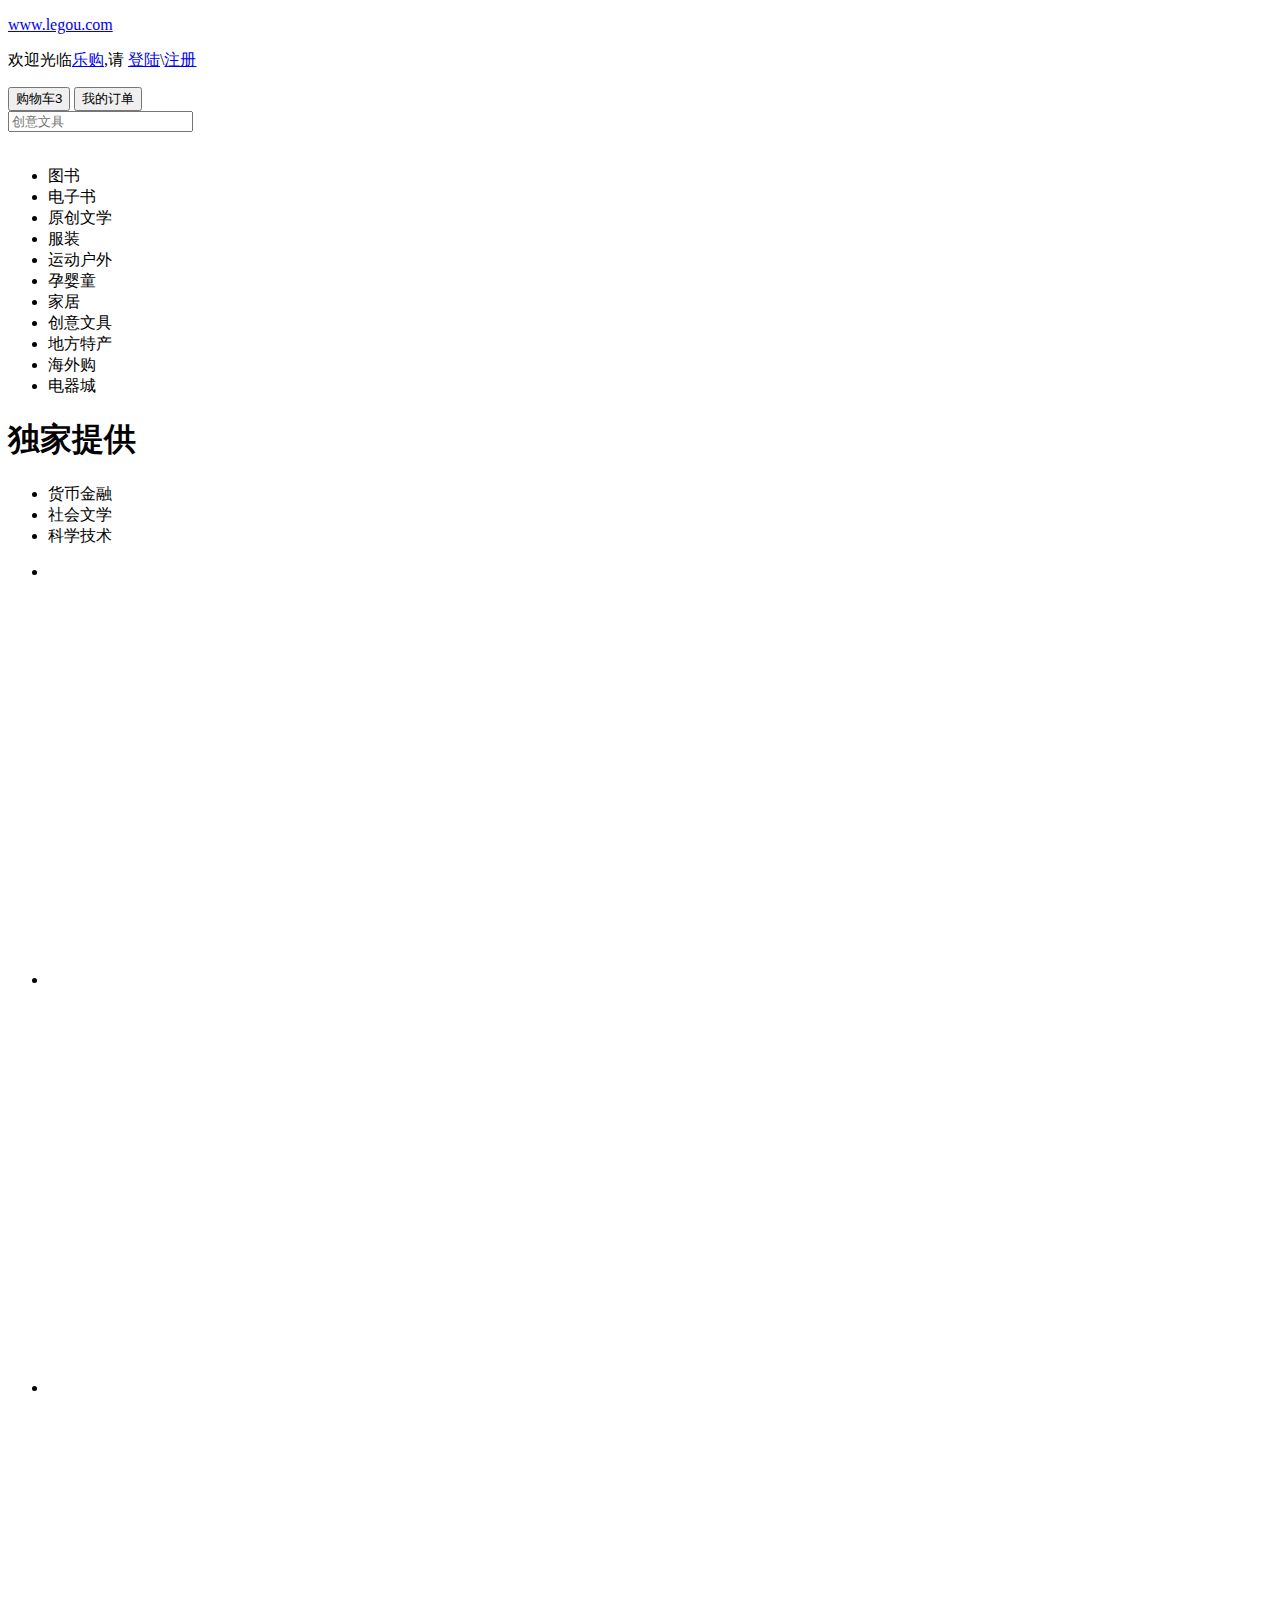
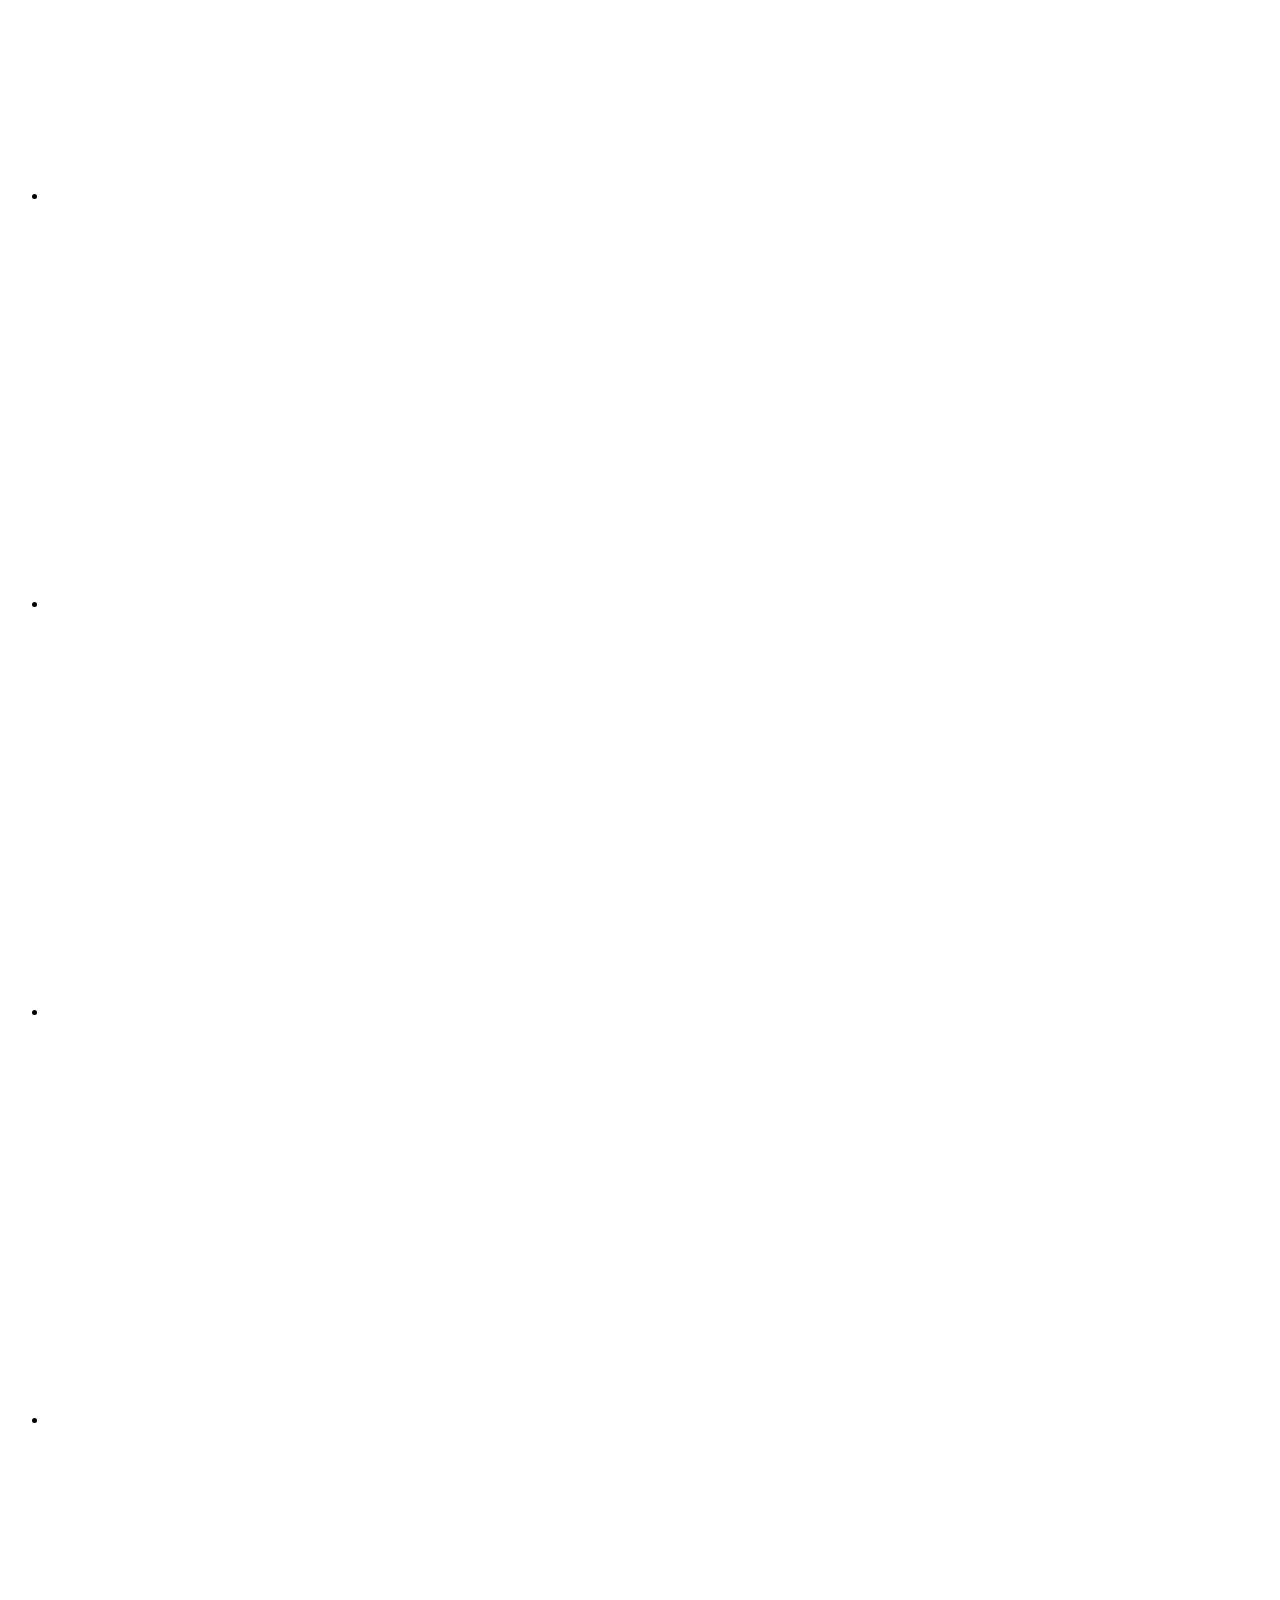
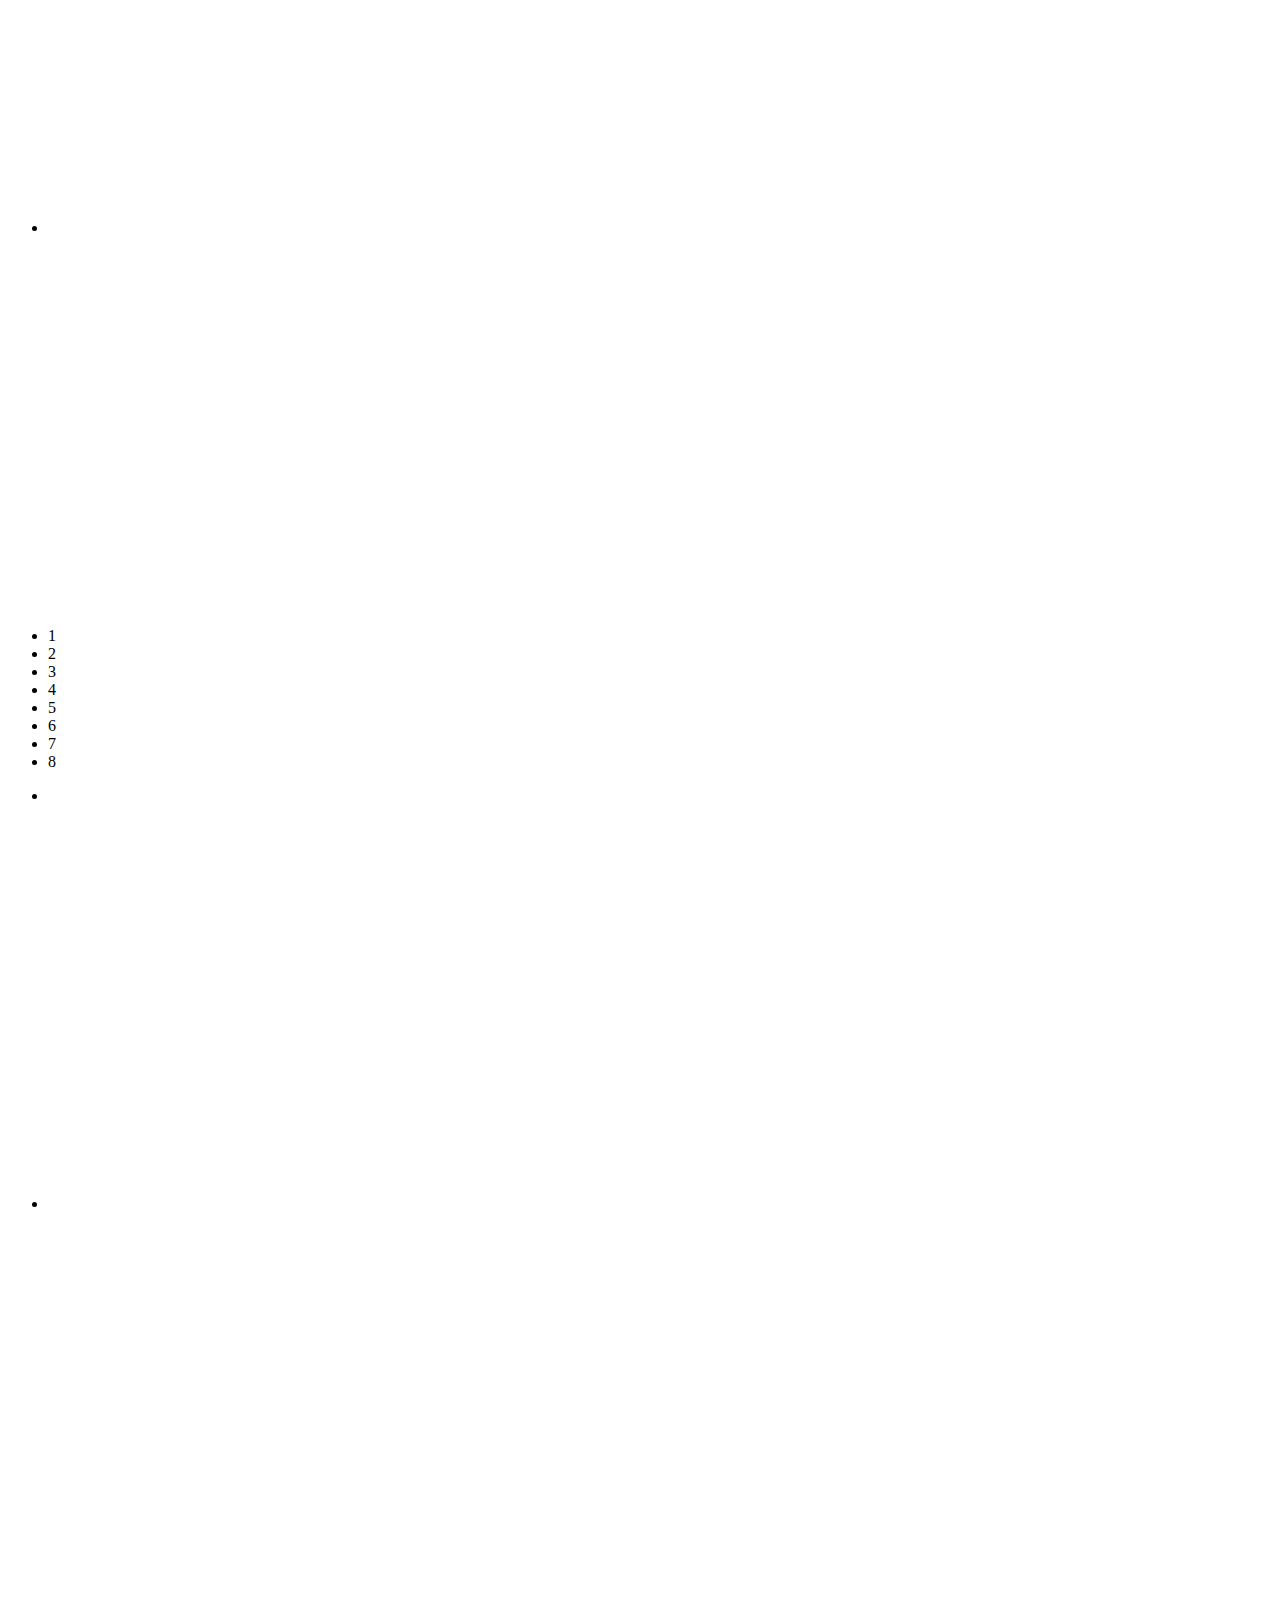
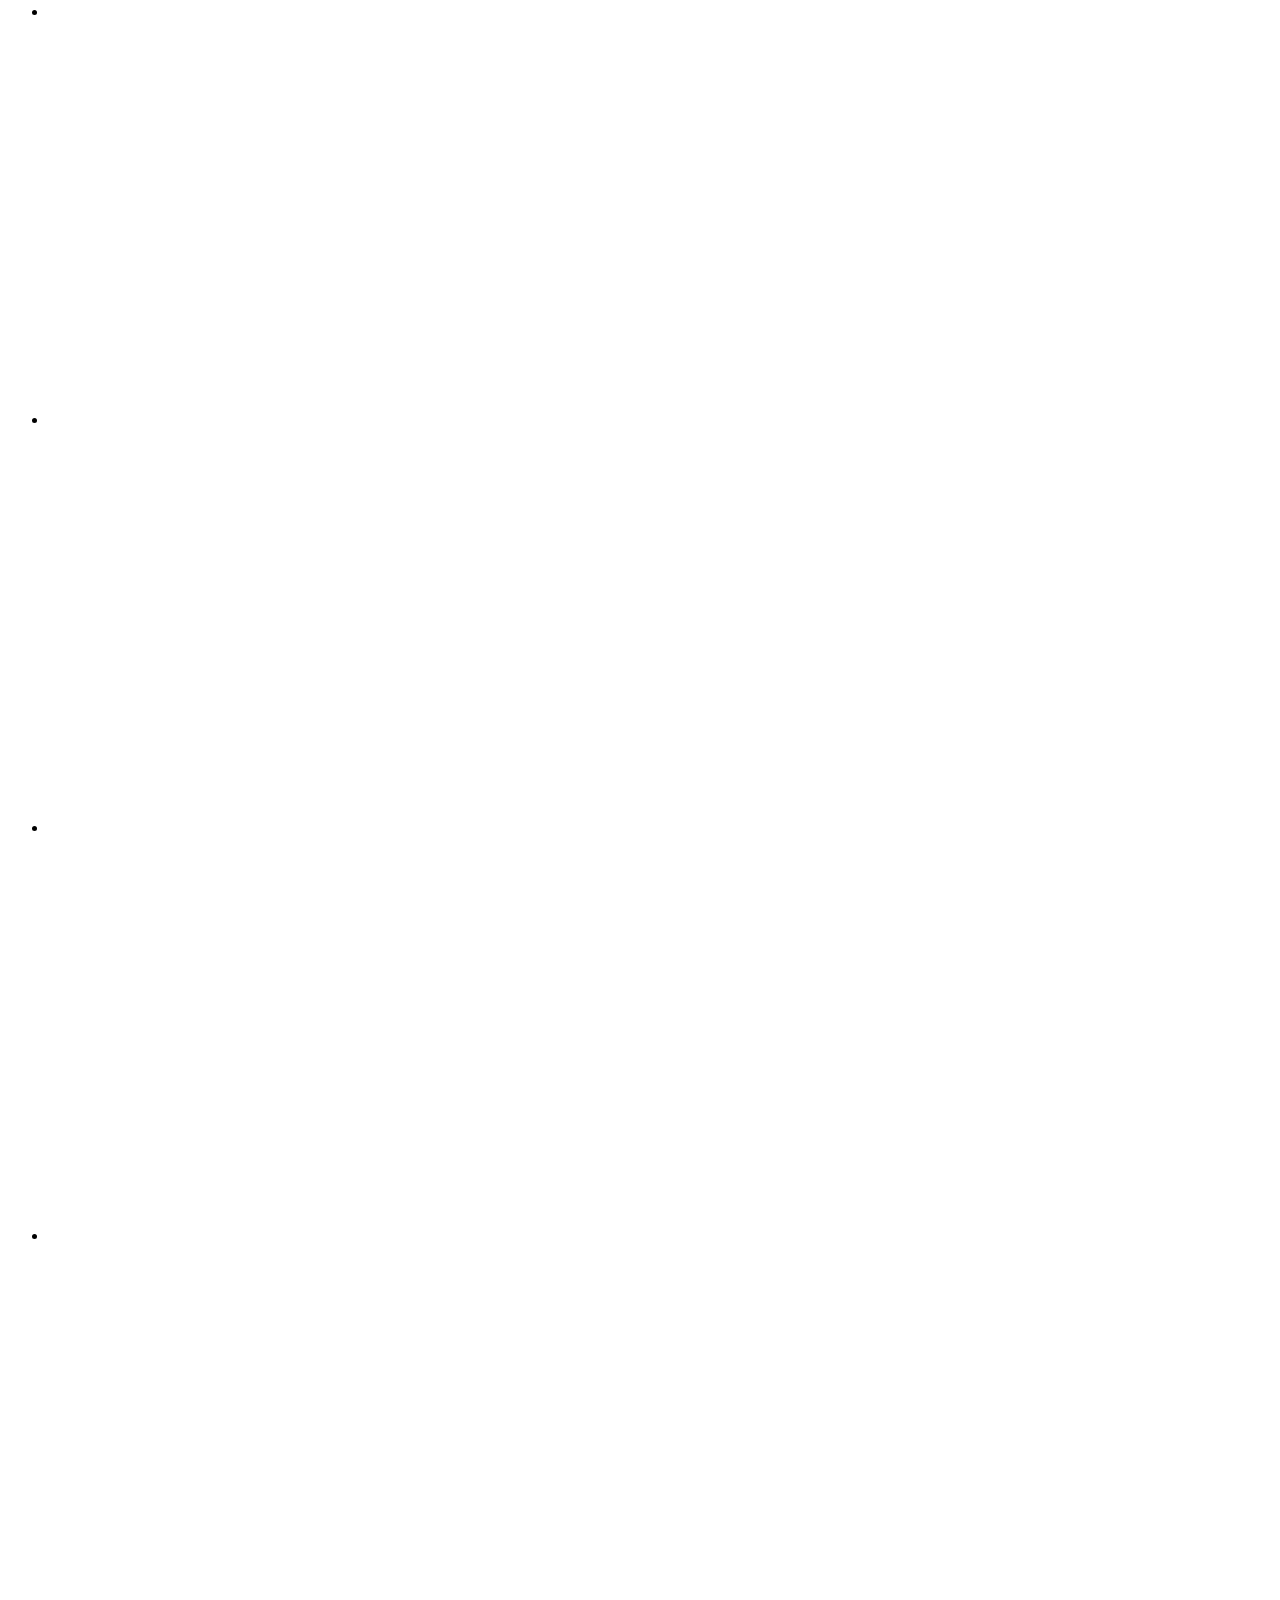
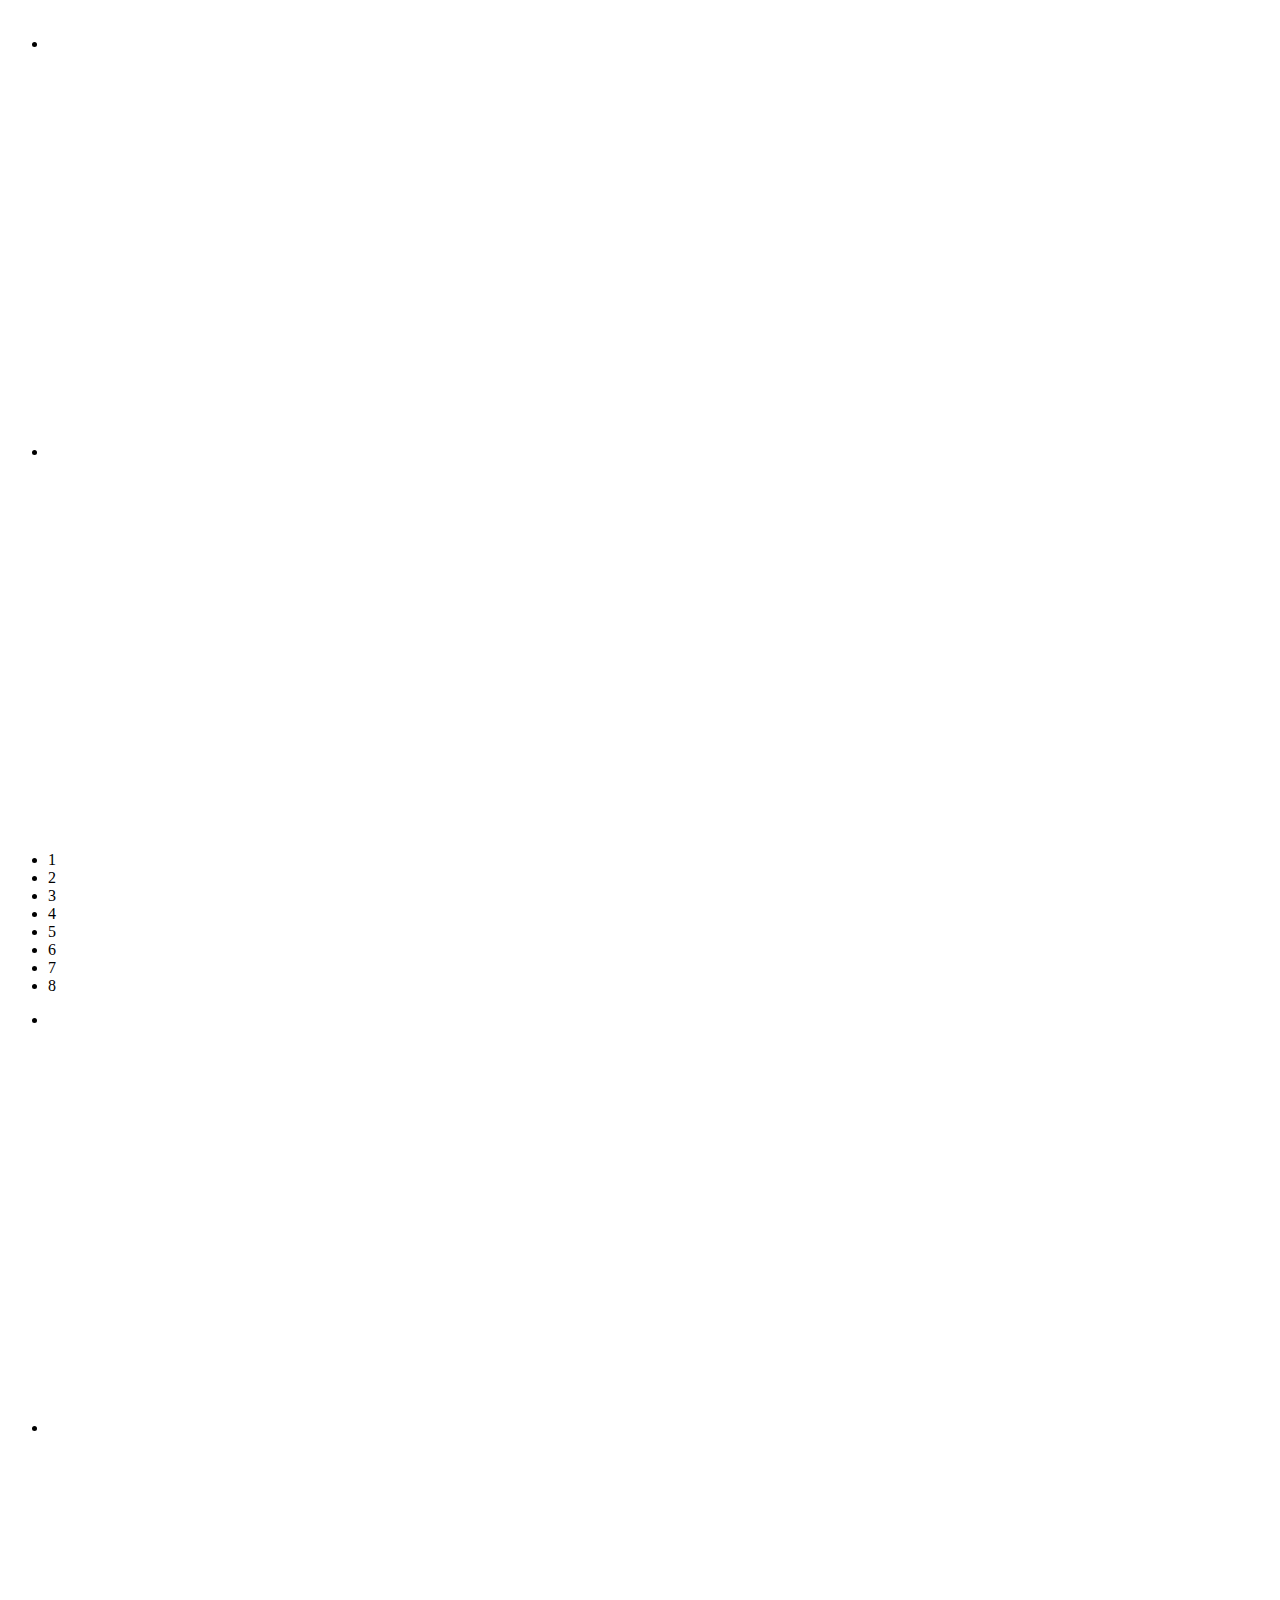
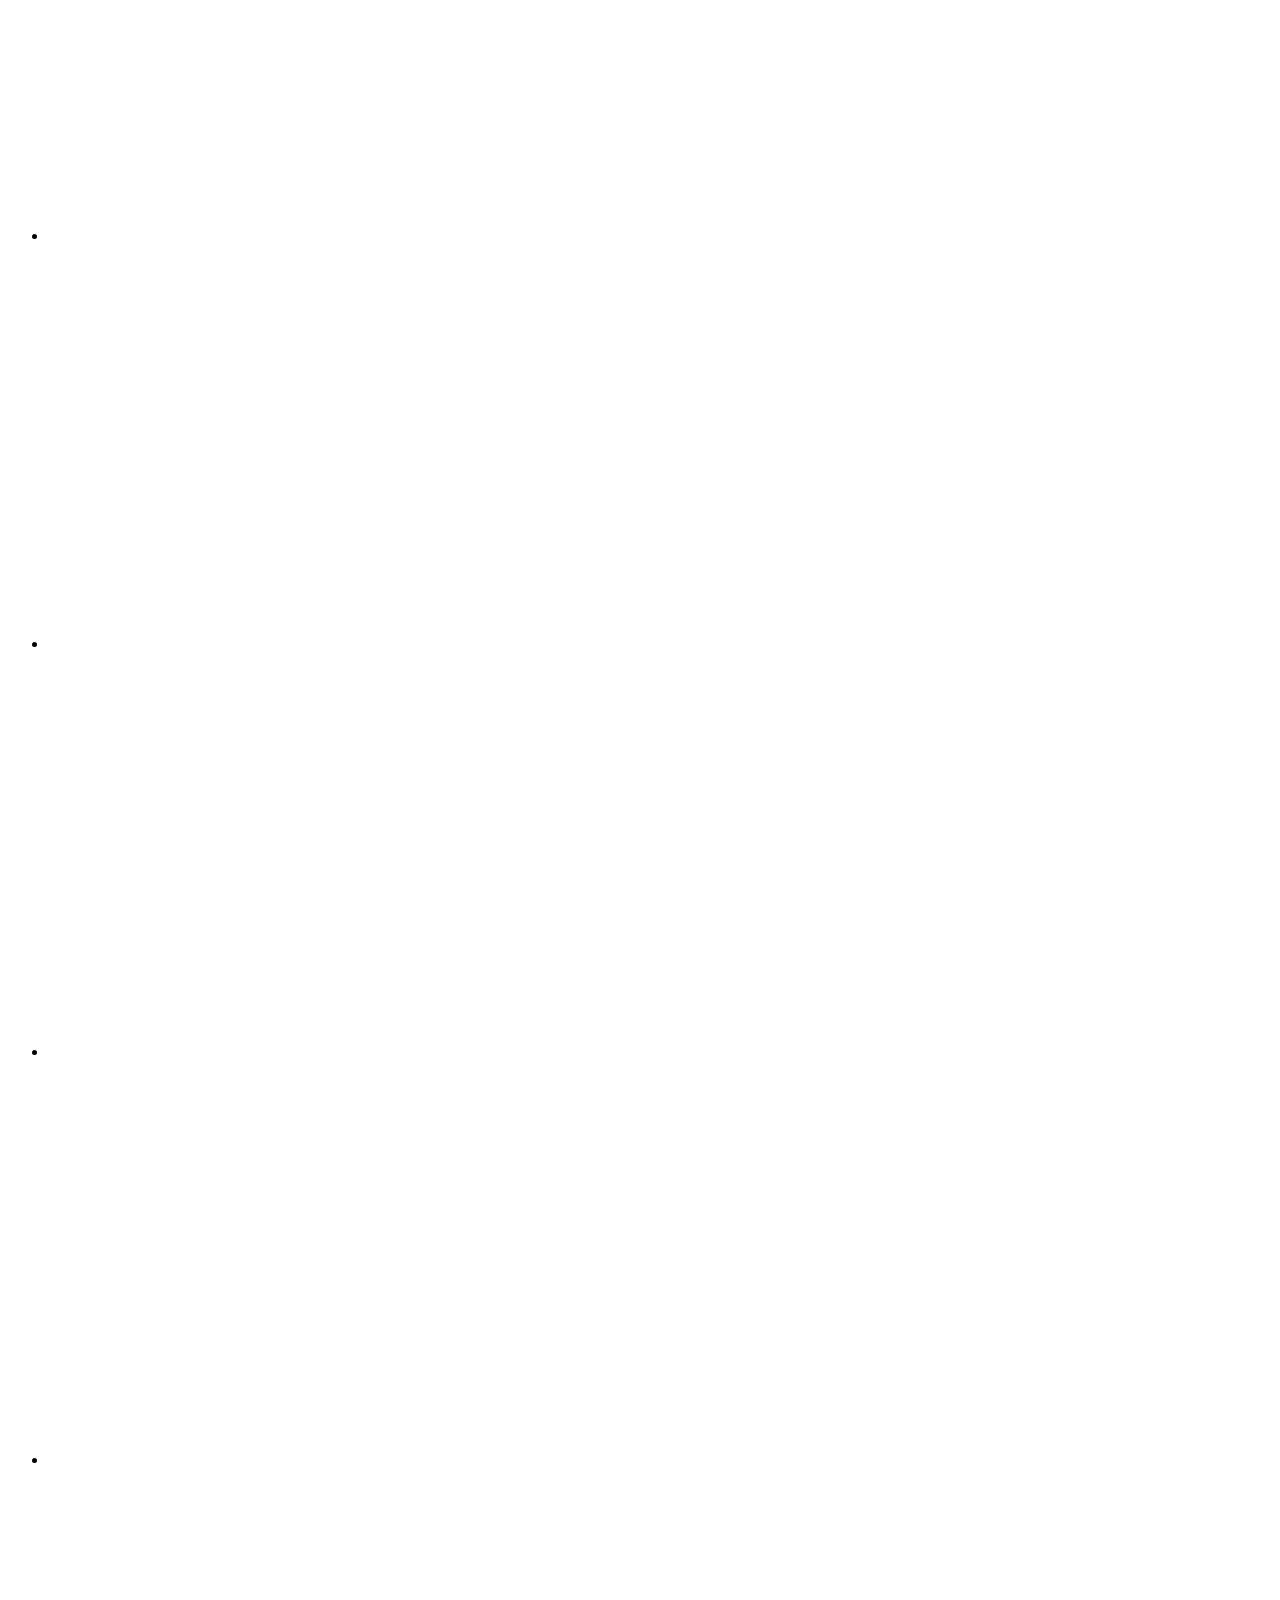
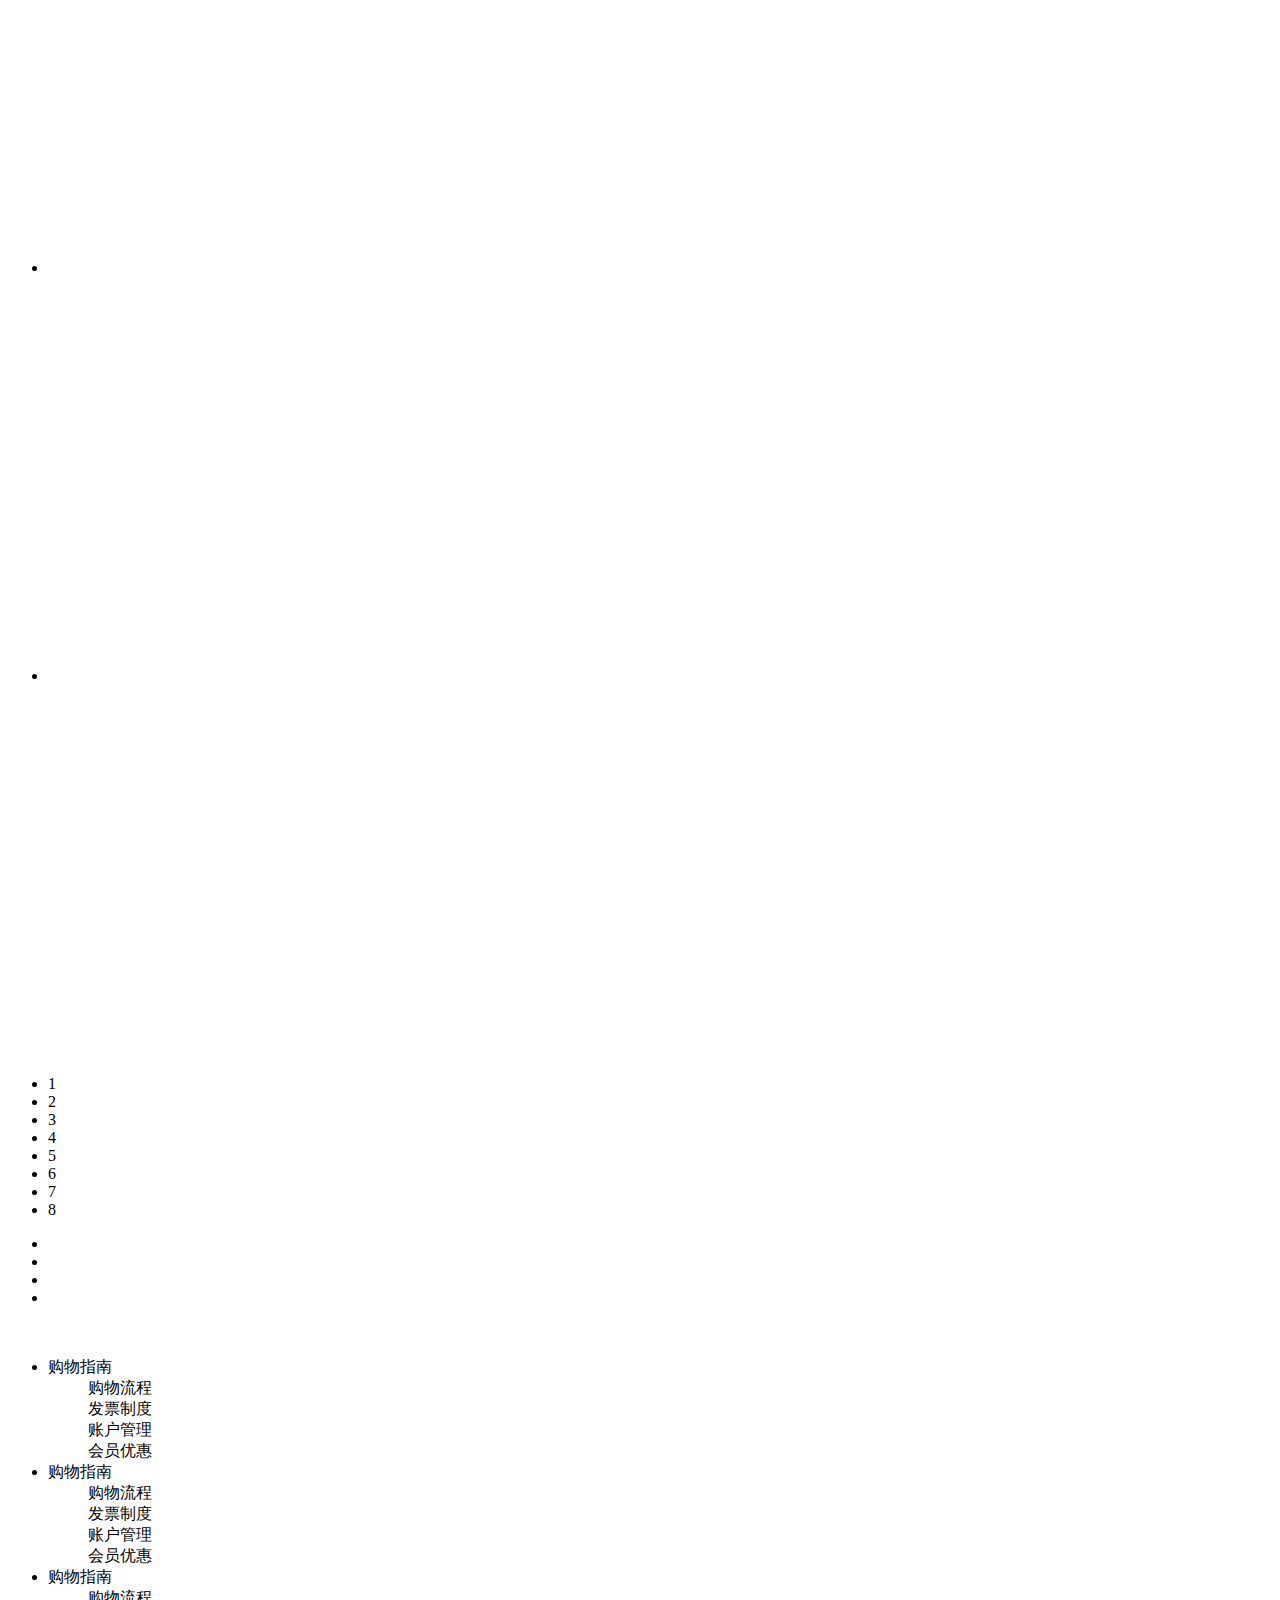
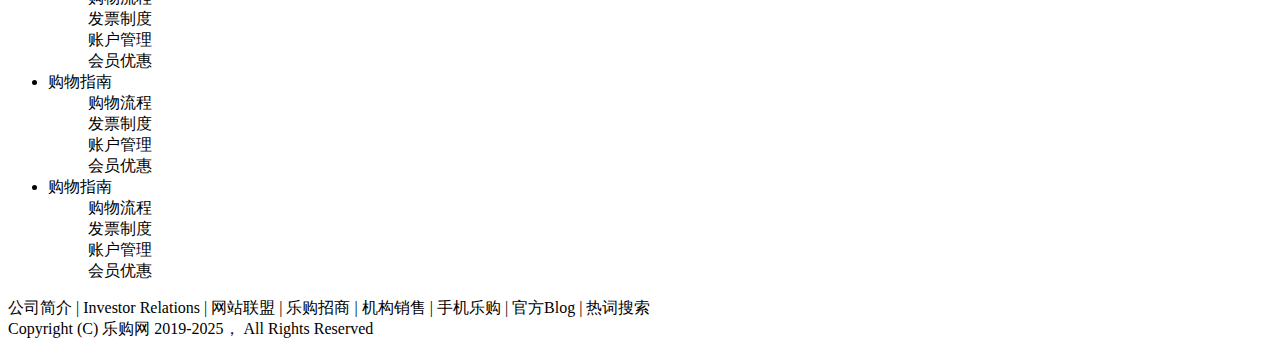
==== ez.html @ 59a2e2ba "Add files via upload" ====
<!DOCTYPE html>
<html lang="en">
    <head>
        <meta charset="UTF-8">
        <meta name="viewport" content="width=device-width,initial-scale=1.0">
        <title>乐购(LEGOU.COM)-正品低价、品质保障、配送及时、轻松购物！</title>
    <meta name="description"content="乐购LEGOU.COM-专业的综合网上购物商城,销售家电、数码通讯、电脑、家居百货、服装服饰、母婴、图书、食品等数万个品牌优质商品.便捷、诚信的服务，为您提供愉悦的网上购物体验!"/>
    <meta name="Keywords" content="网上购物,网上商城,手机,笔记本,电脑,MP3,CD,VCD,DV,相机,数码,配件,手表,存储卡,乐购"/>
    <!-- 引入样式 -->
    <link rel="stylesheet" href="../../css/reset.css">
    <link rel="stylesheet" href="../../css/common.css">
    <link rel="stylesheet" href="../../css/slider.css">
    <link rel="stylesheet" href="../../css/ez.css">
  
    </head>
    <body>
        <!-- 1. 顶部 -->
        <div class="topbar">
            <!-- 内容容器-->
            <div class="container clearfix" >
                <p class="fl"><a href="#">www.legou.com</a></p>
                <p class="fr"><span>欢迎光临<a href="#" class="title">乐购</a></span>,<span>请 <a href="#" class="login">登陆</a>\<a href="#" class="register">注册</a></span></p>
            </div>
        </div>
        <!-- 2. 导航 -->
        <div class="nav container" >
            <!--搜索框&购物车&订单 -->
            <div class="search-shopcart-order clearfix">
                <!--购物车&订单-->
            <div class="shopcart-order fr">
                <button><span></span><span>购物车</span><span>3</span></button>
                <button>我的订单</button>

            </div>
            <!--搜索框-->
            <div class="search-input fr">
                <input class="search" placeholder="创意文具" type="text">
                <span></span>
            </div>
            </div>
            <!--分类导航 -->
            <div class="category-menu clearfix">
                <!-- 左侧 -->
                <div class="left-logo fl">
                    <img src="../../img/logo.jpg" alt="">
                </div>
                <!-- 右侧 -->
                <ul class="fr clearfix"> 
                    <li>图书</li>
                    <li>电子书</li>
                    <li>原创文学</li>
                    <li>服装</li>
                    <li>运动户外</li>
                    <li>孕婴童</li>
                    <li>家居</li>
                    <li>创意文具</li>
                    <li>地方特产</li>
                    <li>海外购</li>
                    <li>电器城</li>
                </ul>
            </div>
        </div>


       
            <!--独家提供-->
            <div class="ez container">
                <div class="ez-title clearfix">                    
                <h1 class="fl"><span>独</span>家提供</h1>
                <ul class="fr">
                    <li class="active">货币金融</li>
                    <li>社会文学</li>
                    <li>科学技术</li>
                </ul>
                </div>
            <div class="ez-content">
                <!--轮播容器-->
    <!--1-->
		<div class="pptbox ez-banner">
			<!--轮播的内容-->
			<ul class="innerwrapper">
				<li>
					<div class="ez-list">
                        <p><img src="../../img/1.jpg" alt=""></p>
                        <p><img src="../../img/1.jpg" alt=""></p>
                        <p><img src="../../img/1.jpg" alt=""></p>
                        <p><img src="../../img/1.jpg" alt=""></p>
                        <p><img src="../../img/1.jpg" alt=""></p>
                        <p><img src="../../img/1.jpg" alt=""></p>
                        <p><img src="../../img/1.jpg" alt=""></p>
                        <p><img src="../../img/1.jpg" alt=""></p>
                        <p><img src="../../img/1.jpg" alt=""></p>
                        <p><img src="../../img/1.jpg" alt=""></p>
                        <p><img src="../../img/1.jpg" alt=""></p>
                        <p><img src="../../img/1.jpg" alt=""></p>
                        
                    </div>
                </li>
                <li>
					<div class="ez-list">
                        <p><img src="../../img/1.jpg" alt=""></p>
                        <p><img src="../../img/1.jpg" alt=""></p>
                        <p><img src="../../img/1.jpg" alt=""></p>
                        <p><img src="../../img/1.jpg" alt=""></p>
                        <p><img src="../../img/1.jpg" alt=""></p>
                        <p><img src="../../img/1.jpg" alt=""></p>
                        <p><img src="../../img/1.jpg" alt=""></p>
                        <p><img src="../../img/1.jpg" alt=""></p>
                        <p><img src="../../img/1.jpg" alt=""></p>
                        <p><img src="../../img/1.jpg" alt=""></p>
                        <p><img src="../../img/1.jpg" alt=""></p>
                        <p><img src="../../img/1.jpg" alt=""></p>
                        
                    </div>
                </li>
                <li>
					<div class="ez-list">
                        <p><img src="../../img/1.jpg" alt=""></p>
                        <p><img src="../../img/1.jpg" alt=""></p>
                        <p><img src="../../img/1.jpg" alt=""></p>
                        <p><img src="../../img/1.jpg" alt=""></p>
                        <p><img src="../../img/1.jpg" alt=""></p>
                        <p><img src="../../img/1.jpg" alt=""></p>
                        <p><img src="../../img/1.jpg" alt=""></p>
                        <p><img src="../../img/1.jpg" alt=""></p>
                        <p><img src="../../img/1.jpg" alt=""></p>
                        <p><img src="../../img/1.jpg" alt=""></p>
                        <p><img src="../../img/1.jpg" alt=""></p>
                        <p><img src="../../img/1.jpg" alt=""></p>
                        
                    </div>
                </li>
                <li>
					<div class="ez-list">
                        <p><img src="../../img/1.jpg" alt=""></p>
                        <p><img src="../../img/1.jpg" alt=""></p>
                        <p><img src="../../img/1.jpg" alt=""></p>
                        <p><img src="../../img/1.jpg" alt=""></p>
                        <p><img src="../../img/1.jpg" alt=""></p>
                        <p><img src="../../img/1.jpg" alt=""></p>
                        <p><img src="../../img/1.jpg" alt=""></p>
                        <p><img src="../../img/1.jpg" alt=""></p>
                        <p><img src="../../img/1.jpg" alt=""></p>
                        <p><img src="../../img/1.jpg" alt=""></p>
                        <p><img src="../../img/1.jpg" alt=""></p>
                        <p><img src="../../img/1.jpg" alt=""></p>
                        
                    </div>
                </li>
                <li>
					<div class="ez-list">
                        <p><img src="../../img/1.jpg" alt=""></p>
                        <p><img src="../../img/1.jpg" alt=""></p>
                        <p><img src="../../img/1.jpg" alt=""></p>
                        <p><img src="../../img/1.jpg" alt=""></p>
                        <p><img src="../../img/1.jpg" alt=""></p>
                        <p><img src="../../img/1.jpg" alt=""></p>
                        <p><img src="../../img/1.jpg" alt=""></p>
                        <p><img src="../../img/1.jpg" alt=""></p>
                        <p><img src="../../img/1.jpg" alt=""></p>
                        <p><img src="../../img/1.jpg" alt=""></p>
                        <p><img src="../../img/1.jpg" alt=""></p>
                        <p><img src="../../img/1.jpg" alt=""></p>
                        
                    </div>
                </li>
                <li>
					<div class="ez-list">
                        <p><img src="../../img/1.jpg" alt=""></p>
                        <p><img src="../../img/1.jpg" alt=""></p>
                        <p><img src="../../img/1.jpg" alt=""></p>
                        <p><img src="../../img/1.jpg" alt=""></p>
                        <p><img src="../../img/1.jpg" alt=""></p>
                        <p><img src="../../img/1.jpg" alt=""></p>
                        <p><img src="../../img/1.jpg" alt=""></p>
                        <p><img src="../../img/1.jpg" alt=""></p>
                        <p><img src="../../img/1.jpg" alt=""></p>
                        <p><img src="../../img/1.jpg" alt=""></p>
                        <p><img src="../../img/1.jpg" alt=""></p>
                        <p><img src="../../img/1.jpg" alt=""></p>
                        
                    </div>
                </li>
                <li>
					<div class="ez-list">
                        <p><img src="../../img/1.jpg" alt=""></p>
                        <p><img src="../../img/1.jpg" alt=""></p>
                        <p><img src="../../img/1.jpg" alt=""></p>
                        <p><img src="../../img/1.jpg" alt=""></p>
                        <p><img src="../../img/1.jpg" alt=""></p>
                        <p><img src="../../img/1.jpg" alt=""></p>
                        <p><img src="../../img/1.jpg" alt=""></p>
                        <p><img src="../../img/1.jpg" alt=""></p>
                        <p><img src="../../img/1.jpg" alt=""></p>
                        <p><img src="../../img/1.jpg" alt=""></p>
                        <p><img src="../../img/1.jpg" alt=""></p>
                        <p><img src="../../img/1.jpg" alt=""></p>
                        
                    </div>
                </li>
                <li>
					<div class="ez-list">
                        <p><img src="../../img/1.jpg" alt=""></p>
                        <p><img src="../../img/1.jpg" alt=""></p>
                        <p><img src="../../img/1.jpg" alt=""></p>
                        <p><img src="../../img/1.jpg" alt=""></p>
                        <p><img src="../../img/1.jpg" alt=""></p>
                        <p><img src="../../img/1.jpg" alt=""></p>
                        <p><img src="../../img/1.jpg" alt=""></p>
                        <p><img src="../../img/1.jpg" alt=""></p>
                        <p><img src="../../img/1.jpg" alt=""></p>
                        <p><img src="../../img/1.jpg" alt=""></p>
                        <p><img src="../../img/1.jpg" alt=""></p>
                        <p><img src="../../img/1.jpg" alt=""></p>
                        
                    </div>
				</li>
			</ul>
			<!--数字控制器-->
			<ul class="controls">
				<li class="current">1</li>
				<li>2</li>
				<li>3</li>
				<li>4</li>
                <li>5</li>
                <li>6</li>
				<li>7</li>
				<li>8</li>
				
			</ul>
                    <!--按钮控制器-->
                    <span class="btnleft"></span>
                    <span class="btnright"></span>
                </div>
    <!--2-->
        <div class="pptbox ez-banner">
                    <!--轮播的内容-->
                    <ul class="innerwrapper">
                        <li>
                            <div class="ez-list">
                                <p><img src="../../img/2.jpg" alt=""></p>
                                <p><img src="../../img/2.jpg" alt=""></p>
                                <p><img src="../../img/2.jpg" alt=""></p>
                                <p><img src="../../img/2.jpg" alt=""></p>
                                <p><img src="../../img/2.jpg" alt=""></p>
                                <p><img src="../../img/2.jpg" alt=""></p>
                                <p><img src="../../img/2.jpg" alt=""></p>
                                <p><img src="../../img/2.jpg" alt=""></p>
                                <p><img src="../../img/2.jpg" alt=""></p>
                                <p><img src="../../img/2.jpg" alt=""></p>
                                <p><img src="../../img/2.jpg" alt=""></p>
                                <p><img src="../../img/2.jpg" alt=""></p>                               
                            </div>
                        </li>
                        <li>
                            <div class="ez-list">
                                <p><img src="../../img/2.jpg" alt=""></p>
                                <p><img src="../../img/2.jpg" alt=""></p>
                                <p><img src="../../img/2.jpg" alt=""></p>
                                <p><img src="../../img/2.jpg" alt=""></p>
                                <p><img src="../../img/2.jpg" alt=""></p>
                                <p><img src="../../img/2.jpg" alt=""></p>
                                <p><img src="../../img/2.jpg" alt=""></p>
                                <p><img src="../../img/2.jpg" alt=""></p>
                                <p><img src="../../img/2.jpg" alt=""></p>
                                <p><img src="../../img/2.jpg" alt=""></p>
                                <p><img src="../../img/2.jpg" alt=""></p>
                                <p><img src="../../img/2.jpg" alt=""></p>                               
                            </div>
                        </li>
                        <li>
                            <div class="ez-list">
                                <p><img src="../../img/2.jpg" alt=""></p>
                                <p><img src="../../img/2.jpg" alt=""></p>
                                <p><img src="../../img/2.jpg" alt=""></p>
                                <p><img src="../../img/2.jpg" alt=""></p>
                                <p><img src="../../img/2.jpg" alt=""></p>
                                <p><img src="../../img/2.jpg" alt=""></p>
                                <p><img src="../../img/2.jpg" alt=""></p>
                                <p><img src="../../img/2.jpg" alt=""></p>
                                <p><img src="../../img/2.jpg" alt=""></p>
                                <p><img src="../../img/2.jpg" alt=""></p>
                                <p><img src="../../img/2.jpg" alt=""></p>
                                <p><img src="../../img/2.jpg" alt=""></p>                               
                            </div>
                        </li>
                        <li>
                            <div class="ez-list">
                                <p><img src="../../img/2.jpg" alt=""></p>
                                <p><img src="../../img/2.jpg" alt=""></p>
                                <p><img src="../../img/2.jpg" alt=""></p>
                                <p><img src="../../img/2.jpg" alt=""></p>
                                <p><img src="../../img/2.jpg" alt=""></p>
                                <p><img src="../../img/2.jpg" alt=""></p>
                                <p><img src="../../img/2.jpg" alt=""></p>
                                <p><img src="../../img/2.jpg" alt=""></p>
                                <p><img src="../../img/2.jpg" alt=""></p>
                                <p><img src="../../img/2.jpg" alt=""></p>
                                <p><img src="../../img/2.jpg" alt=""></p>
                                <p><img src="../../img/2.jpg" alt=""></p>                               
                            </div>
                        </li>
                        <li>
                            <div class="ez-list">
                                <p><img src="../../img/2.jpg" alt=""></p>
                                <p><img src="../../img/2.jpg" alt=""></p>
                                <p><img src="../../img/2.jpg" alt=""></p>
                                <p><img src="../../img/2.jpg" alt=""></p>
                                <p><img src="../../img/2.jpg" alt=""></p>
                                <p><img src="../../img/2.jpg" alt=""></p>
                                <p><img src="../../img/2.jpg" alt=""></p>
                                <p><img src="../../img/2.jpg" alt=""></p>
                                <p><img src="../../img/2.jpg" alt=""></p>
                                <p><img src="../../img/2.jpg" alt=""></p>
                                <p><img src="../../img/2.jpg" alt=""></p>
                                <p><img src="../../img/2.jpg" alt=""></p>                               
                            </div>
                        </li>
                        <li>
                            <div class="ez-list">
                                <p><img src="../../img/2.jpg" alt=""></p>
                                <p><img src="../../img/2.jpg" alt=""></p>
                                <p><img src="../../img/2.jpg" alt=""></p>
                                <p><img src="../../img/2.jpg" alt=""></p>
                                <p><img src="../../img/2.jpg" alt=""></p>
                                <p><img src="../../img/2.jpg" alt=""></p>
                                <p><img src="../../img/2.jpg" alt=""></p>
                                <p><img src="../../img/2.jpg" alt=""></p>
                                <p><img src="../../img/2.jpg" alt=""></p>
                                <p><img src="../../img/2.jpg" alt=""></p>
                                <p><img src="../../img/2.jpg" alt=""></p>
                                <p><img src="../../img/2.jpg" alt=""></p>                               
                            </div>
                        </li>
                        <li>
                            <div class="ez-list">
                                <p><img src="../../img/2.jpg" alt=""></p>
                                <p><img src="../../img/2.jpg" alt=""></p>
                                <p><img src="../../img/2.jpg" alt=""></p>
                                <p><img src="../../img/2.jpg" alt=""></p>
                                <p><img src="../../img/2.jpg" alt=""></p>
                                <p><img src="../../img/2.jpg" alt=""></p>
                                <p><img src="../../img/2.jpg" alt=""></p>
                                <p><img src="../../img/2.jpg" alt=""></p>
                                <p><img src="../../img/2.jpg" alt=""></p>
                                <p><img src="../../img/2.jpg" alt=""></p>
                                <p><img src="../../img/2.jpg" alt=""></p>
                                <p><img src="../../img/2.jpg" alt=""></p>                               
                            </div>
                        </li>
                        <li>
                            <div class="ez-list">
                                <p><img src="../../img/2.jpg" alt=""></p>
                                <p><img src="../../img/2.jpg" alt=""></p>
                                <p><img src="../../img/2.jpg" alt=""></p>
                                <p><img src="../../img/2.jpg" alt=""></p>
                                <p><img src="../../img/2.jpg" alt=""></p>
                                <p><img src="../../img/2.jpg" alt=""></p>
                                <p><img src="../../img/2.jpg" alt=""></p>
                                <p><img src="../../img/2.jpg" alt=""></p>
                                <p><img src="../../img/2.jpg" alt=""></p>
                                <p><img src="../../img/2.jpg" alt=""></p>
                                <p><img src="../../img/2.jpg" alt=""></p>
                                <p><img src="../../img/2.jpg" alt=""></p>                               
                            </div>
                        </li>
                    
                    </ul>
                    <!--数字控制器-->
                    <ul class="controls">
                        <li class="current">1</li>
                        <li>2</li>
                        <li>3</li>
                        <li>4</li>
                        <li>5</li>
                        <li>6</li>
                        <li>7</li>
                        <li>8</li>
                        
                    </ul>
                            <!--按钮控制器-->
                            <span class="btnleft"></span>
                            <span class="btnright"></span>
                        </div>
     <!--3-->
        <div class="pptbox ez-banner">
                            <!--轮播的内容-->
                            <ul class="innerwrapper">
                                <li>
                                    <div class="ez-list">
                                        <p><img src="../../img/3.jpg" alt=""></p>
                                        <p><img src="../../img/3.jpg" alt=""></p>
                                        <p><img src="../../img/3.jpg" alt=""></p>
                                        <p><img src="../../img/3.jpg" alt=""></p>
                                        <p><img src="../../img/3.jpg" alt=""></p>
                                        <p><img src="../../img/3.jpg" alt=""></p>
                                        <p><img src="../../img/3.jpg" alt=""></p>
                                        <p><img src="../../img/3.jpg" alt=""></p>
                                        <p><img src="../../img/3.jpg" alt=""></p>
                                        <p><img src="../../img/3.jpg" alt=""></p>
                                        <p><img src="../../img/3.jpg" alt=""></p>
                                        <p><img src="../../img/3.jpg" alt=""></p>
                                        
                                    </div>
                                </li>
                                <li>
                                    <div class="ez-list">
                                        <p><img src="../../img/3.jpg" alt=""></p>
                                        <p><img src="../../img/3.jpg" alt=""></p>
                                        <p><img src="../../img/3.jpg" alt=""></p>
                                        <p><img src="../../img/3.jpg" alt=""></p>
                                        <p><img src="../../img/3.jpg" alt=""></p>
                                        <p><img src="../../img/3.jpg" alt=""></p>
                                        <p><img src="../../img/3.jpg" alt=""></p>
                                        <p><img src="../../img/3.jpg" alt=""></p>
                                        <p><img src="../../img/3.jpg" alt=""></p>
                                        <p><img src="../../img/3.jpg" alt=""></p>
                                        <p><img src="../../img/3.jpg" alt=""></p>
                                        <p><img src="../../img/3.jpg" alt=""></p>
                                        
                                    </div>
                                </li>
                                <li>
                                    <div class="ez-list">
                                        <p><img src="../../img/3.jpg" alt=""></p>
                                        <p><img src="../../img/3.jpg" alt=""></p>
                                        <p><img src="../../img/3.jpg" alt=""></p>
                                        <p><img src="../../img/3.jpg" alt=""></p>
                                        <p><img src="../../img/3.jpg" alt=""></p>
                                        <p><img src="../../img/3.jpg" alt=""></p>
                                        <p><img src="../../img/3.jpg" alt=""></p>
                                        <p><img src="../../img/3.jpg" alt=""></p>
                                        <p><img src="../../img/3.jpg" alt=""></p>
                                        <p><img src="../../img/3.jpg" alt=""></p>
                                        <p><img src="../../img/3.jpg" alt=""></p>
                                        <p><img src="../../img/3.jpg" alt=""></p>
                                        
                                    </div>
                                </li>
                                <li>
                                    <div class="ez-list">
                                        <p><img src="../../img/3.jpg" alt=""></p>
                                        <p><img src="../../img/3.jpg" alt=""></p>
                                        <p><img src="../../img/3.jpg" alt=""></p>
                                        <p><img src="../../img/3.jpg" alt=""></p>
                                        <p><img src="../../img/3.jpg" alt=""></p>
                                        <p><img src="../../img/3.jpg" alt=""></p>
                                        <p><img src="../../img/3.jpg" alt=""></p>
                                        <p><img src="../../img/3.jpg" alt=""></p>
                                        <p><img src="../../img/3.jpg" alt=""></p>
                                        <p><img src="../../img/3.jpg" alt=""></p>
                                        <p><img src="../../img/3.jpg" alt=""></p>
                                        <p><img src="../../img/3.jpg" alt=""></p>
                                        
                                    </div>
                                </li>
                                <li>
                                    <div class="ez-list">
                                        <p><img src="../../img/3.jpg" alt=""></p>
                                        <p><img src="../../img/3.jpg" alt=""></p>
                                        <p><img src="../../img/3.jpg" alt=""></p>
                                        <p><img src="../../img/3.jpg" alt=""></p>
                                        <p><img src="../../img/3.jpg" alt=""></p>
                                        <p><img src="../../img/3.jpg" alt=""></p>
                                        <p><img src="../../img/3.jpg" alt=""></p>
                                        <p><img src="../../img/3.jpg" alt=""></p>
                                        <p><img src="../../img/3.jpg" alt=""></p>
                                        <p><img src="../../img/3.jpg" alt=""></p>
                                        <p><img src="../../img/3.jpg" alt=""></p>
                                        <p><img src="../../img/3.jpg" alt=""></p>
                                        
                                    </div>
                                </li>
                                <li>
                                    <div class="ez-list">
                                        <p><img src="../../img/3.jpg" alt=""></p>
                                        <p><img src="../../img/3.jpg" alt=""></p>
                                        <p><img src="../../img/3.jpg" alt=""></p>
                                        <p><img src="../../img/3.jpg" alt=""></p>
                                        <p><img src="../../img/3.jpg" alt=""></p>
                                        <p><img src="../../img/3.jpg" alt=""></p>
                                        <p><img src="../../img/3.jpg" alt=""></p>
                                        <p><img src="../../img/3.jpg" alt=""></p>
                                        <p><img src="../../img/3.jpg" alt=""></p>
                                        <p><img src="../../img/3.jpg" alt=""></p>
                                        <p><img src="../../img/3.jpg" alt=""></p>
                                        <p><img src="../../img/3.jpg" alt=""></p>
                                        
                                    </div>
                                </li>
                                <li>
                                    <div class="ez-list">
                                        <p><img src="../../img/3.jpg" alt=""></p>
                                        <p><img src="../../img/3.jpg" alt=""></p>
                                        <p><img src="../../img/3.jpg" alt=""></p>
                                        <p><img src="../../img/3.jpg" alt=""></p>
                                        <p><img src="../../img/3.jpg" alt=""></p>
                                        <p><img src="../../img/3.jpg" alt=""></p>
                                        <p><img src="../../img/3.jpg" alt=""></p>
                                        <p><img src="../../img/3.jpg" alt=""></p>
                                        <p><img src="../../img/3.jpg" alt=""></p>
                                        <p><img src="../../img/3.jpg" alt=""></p>
                                        <p><img src="../../img/3.jpg" alt=""></p>
                                        <p><img src="../../img/3.jpg" alt=""></p>
                                        
                                    </div>
                                </li>
                                <li>
                                    <div class="ez-list">
                                        <p><img src="../../img/3.jpg" alt=""></p>
                                        <p><img src="../../img/3.jpg" alt=""></p>
                                        <p><img src="../../img/3.jpg" alt=""></p>
                                        <p><img src="../../img/3.jpg" alt=""></p>
                                        <p><img src="../../img/3.jpg" alt=""></p>
                                        <p><img src="../../img/3.jpg" alt=""></p>
                                        <p><img src="../../img/3.jpg" alt=""></p>
                                        <p><img src="../../img/3.jpg" alt=""></p>
                                        <p><img src="../../img/3.jpg" alt=""></p>
                                        <p><img src="../../img/3.jpg" alt=""></p>
                                        <p><img src="../../img/3.jpg" alt=""></p>
                                        <p><img src="../../img/3.jpg" alt=""></p>
                                        
                                    </div>
                                </li>

                               
                            </ul>
                            <!--数字控制器-->
                            <ul class="controls">
                                <li class="current">1</li>
                                <li>2</li>
                                <li>3</li>
                                <li>4</li>
                                <li>5</li>
                                <li>6</li>
                                <li>7</li>
                                <li>8</li>
                              
                            </ul>
                                    <!--按钮控制器-->
                                    <span class="btnleft"></span>
                                    <span class="btnright"></span>
                                </div>
            </div>
           </div>
            <!--猜你喜欢-->
            <div class="guess-you-like">

            </div>



        <!-- 11. 尾部 -->
<div class="footer">
    <div class="logo-list">
        <ul class="logo-wrap">
            <li>
                <img src="../../img/footer-1.png" alt="">
            </li>
            <li>
                <img src="../../img/footer-2.png" alt="">
            </li>
            <li>
                <img src="../../img/footer-3.png" alt="">
            </li>
            <li> 
                <img src="../../img/footer-4.png" alt="">
            </li>
        </ul>
    </div>
    <div class="footer-text container">
        <img src="../../img/footer-5.png" alt="">
        <ul>
            <li>
                <dl>
                    <dt>购物指南</dt>
                    <dd>购物流程</dd>
                    <dd>发票制度</dd>
                    <dd>账户管理</dd>
                    <dd>会员优惠</dd>
                </dl>
            </li>
            <li>
                <dl>
                    <dt>购物指南</dt>
                    <dd>购物流程</dd>
                    <dd>发票制度</dd>
                    <dd>账户管理</dd>
                    <dd>会员优惠</dd>
                </dl>
            </li>
            <li>
                <dl>
                    <dt>购物指南</dt>
                    <dd>购物流程</dd>
                    <dd>发票制度</dd>
                    <dd>账户管理</dd>
                    <dd>会员优惠</dd>
                </dl>
            </li>
            <li>
                <dl>
                    <dt>购物指南</dt>
                    <dd>购物流程</dd>
                    <dd>发票制度</dd>
                    <dd>账户管理</dd>
                    <dd>会员优惠</dd>
                </dl>
            </li>
            <li>
                <dl>
                    <dt>购物指南</dt>
                    <dd>购物流程</dd>
                    <dd>发票制度</dd>
                    <dd>账户管理</dd>
                    <dd>会员优惠</dd>
                </dl>
            </li>
        </ul>
        <p>
            公司简介 | Investor Relations | 网站联盟 | 乐购招商 | 机构销售 | 手机乐购 | 官方Blog | 热词搜索
            <br> Copyright (C) 乐购网 2019-2025， All Rights Reserved    
        </p>
    </div>
</div>
      
        
   
    <!-- 引入jquery.min.js -->
    <script src="../../js/jquery.min.js"></script>
    <script src="../../js/slider.js"></script>
    <script src="../../js/ez.js"></script>
    
   
</body>
</html>
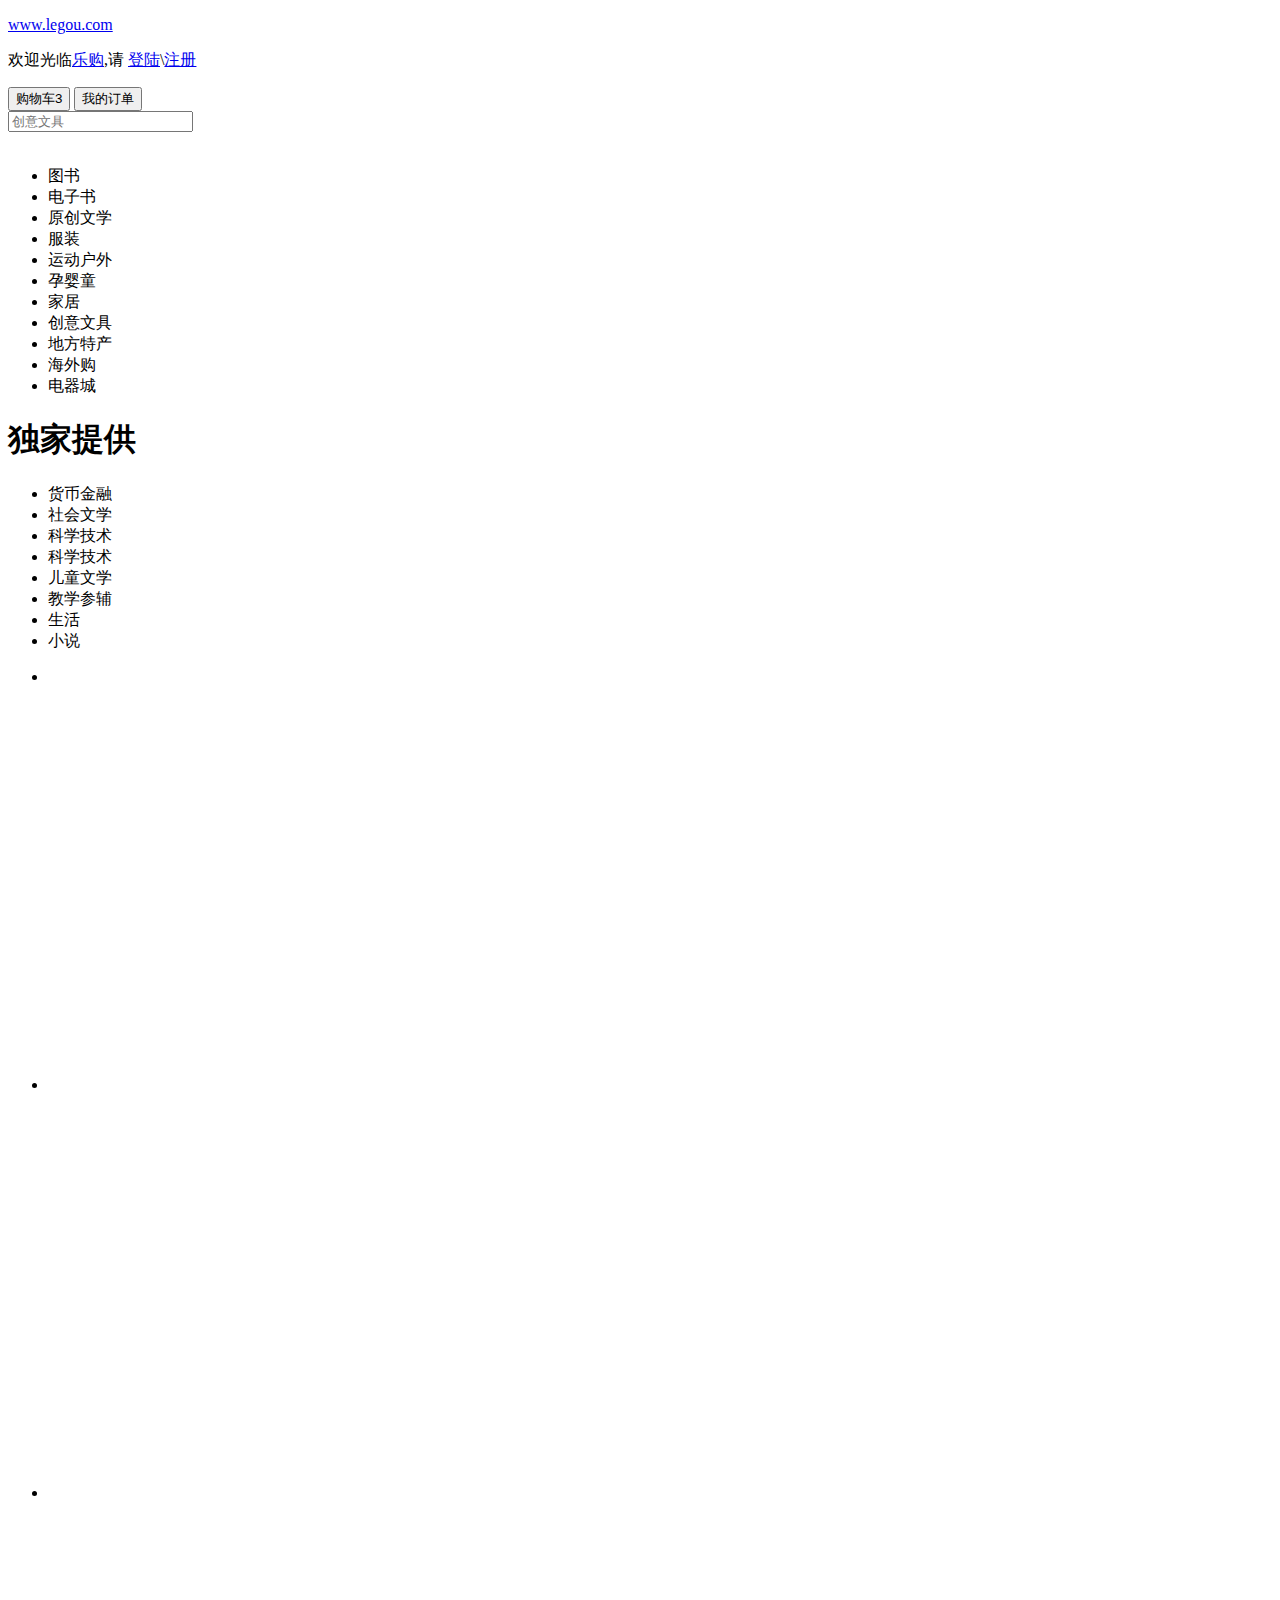
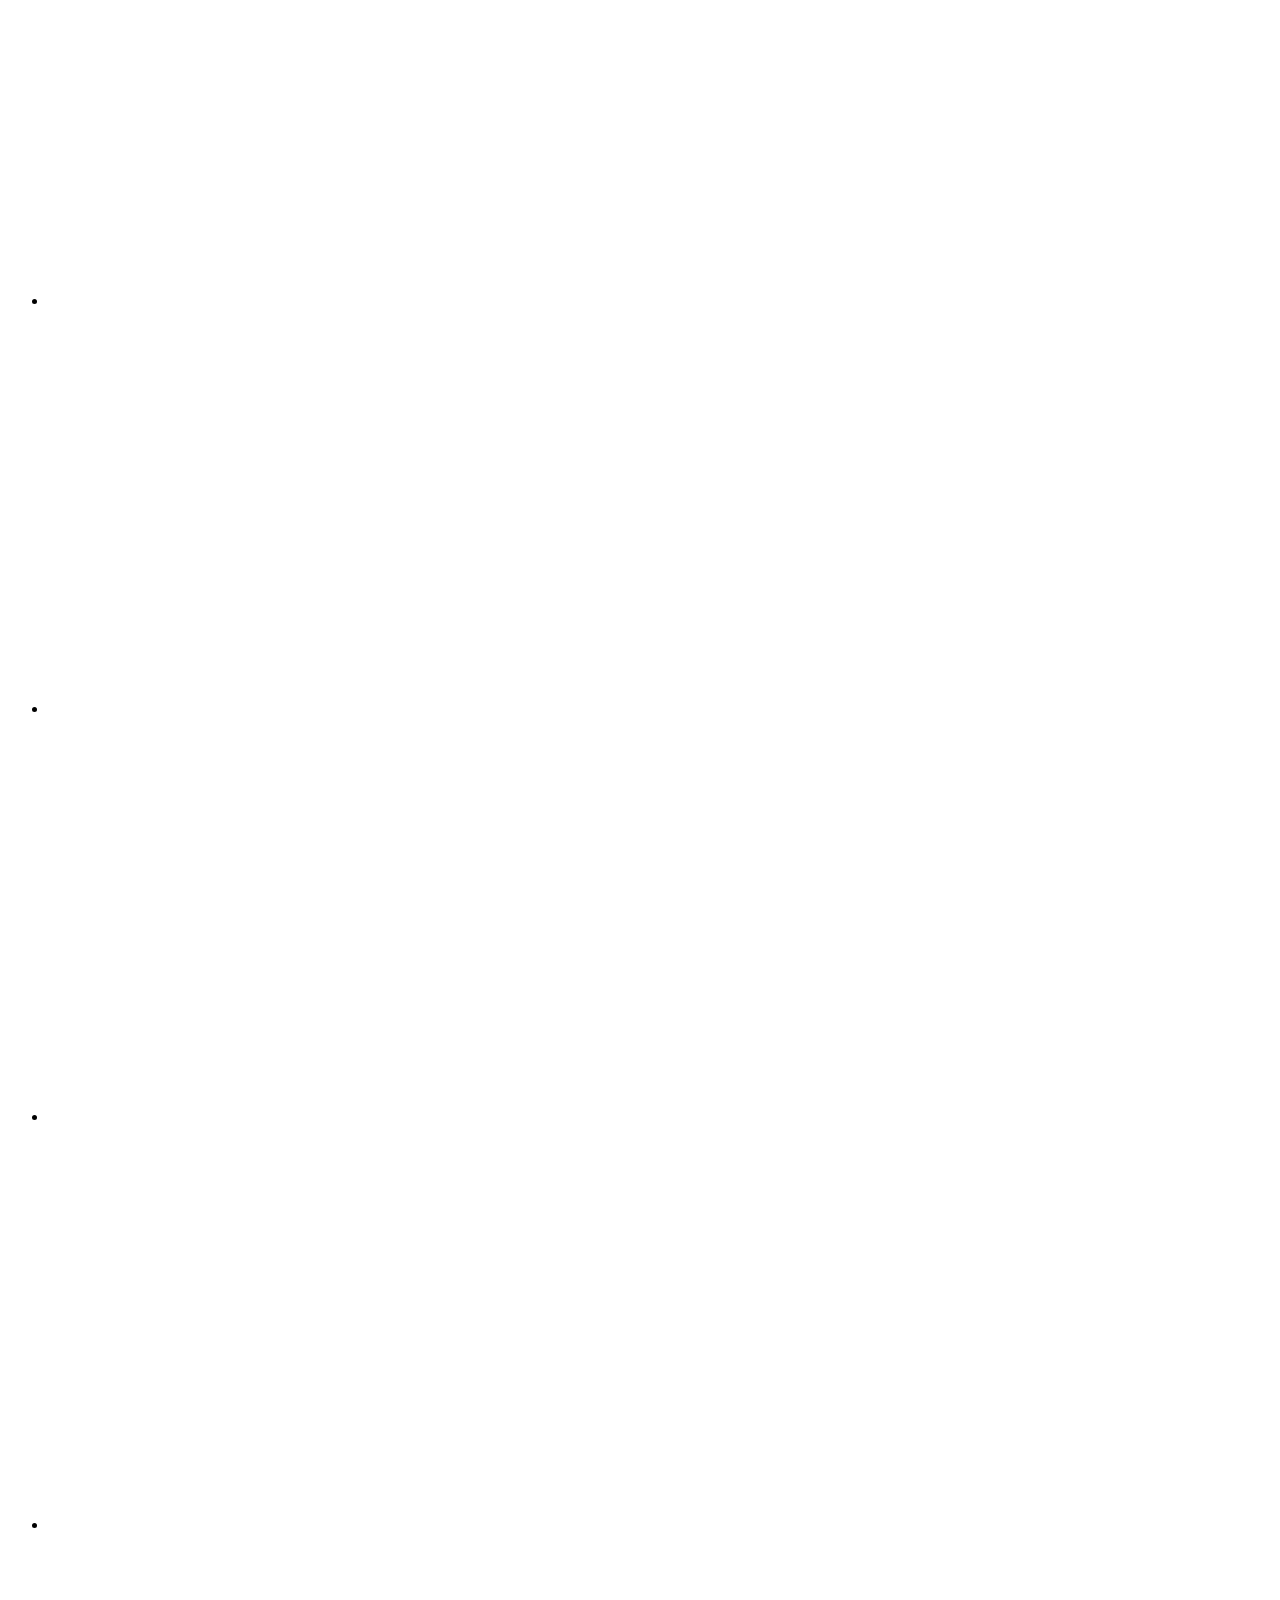
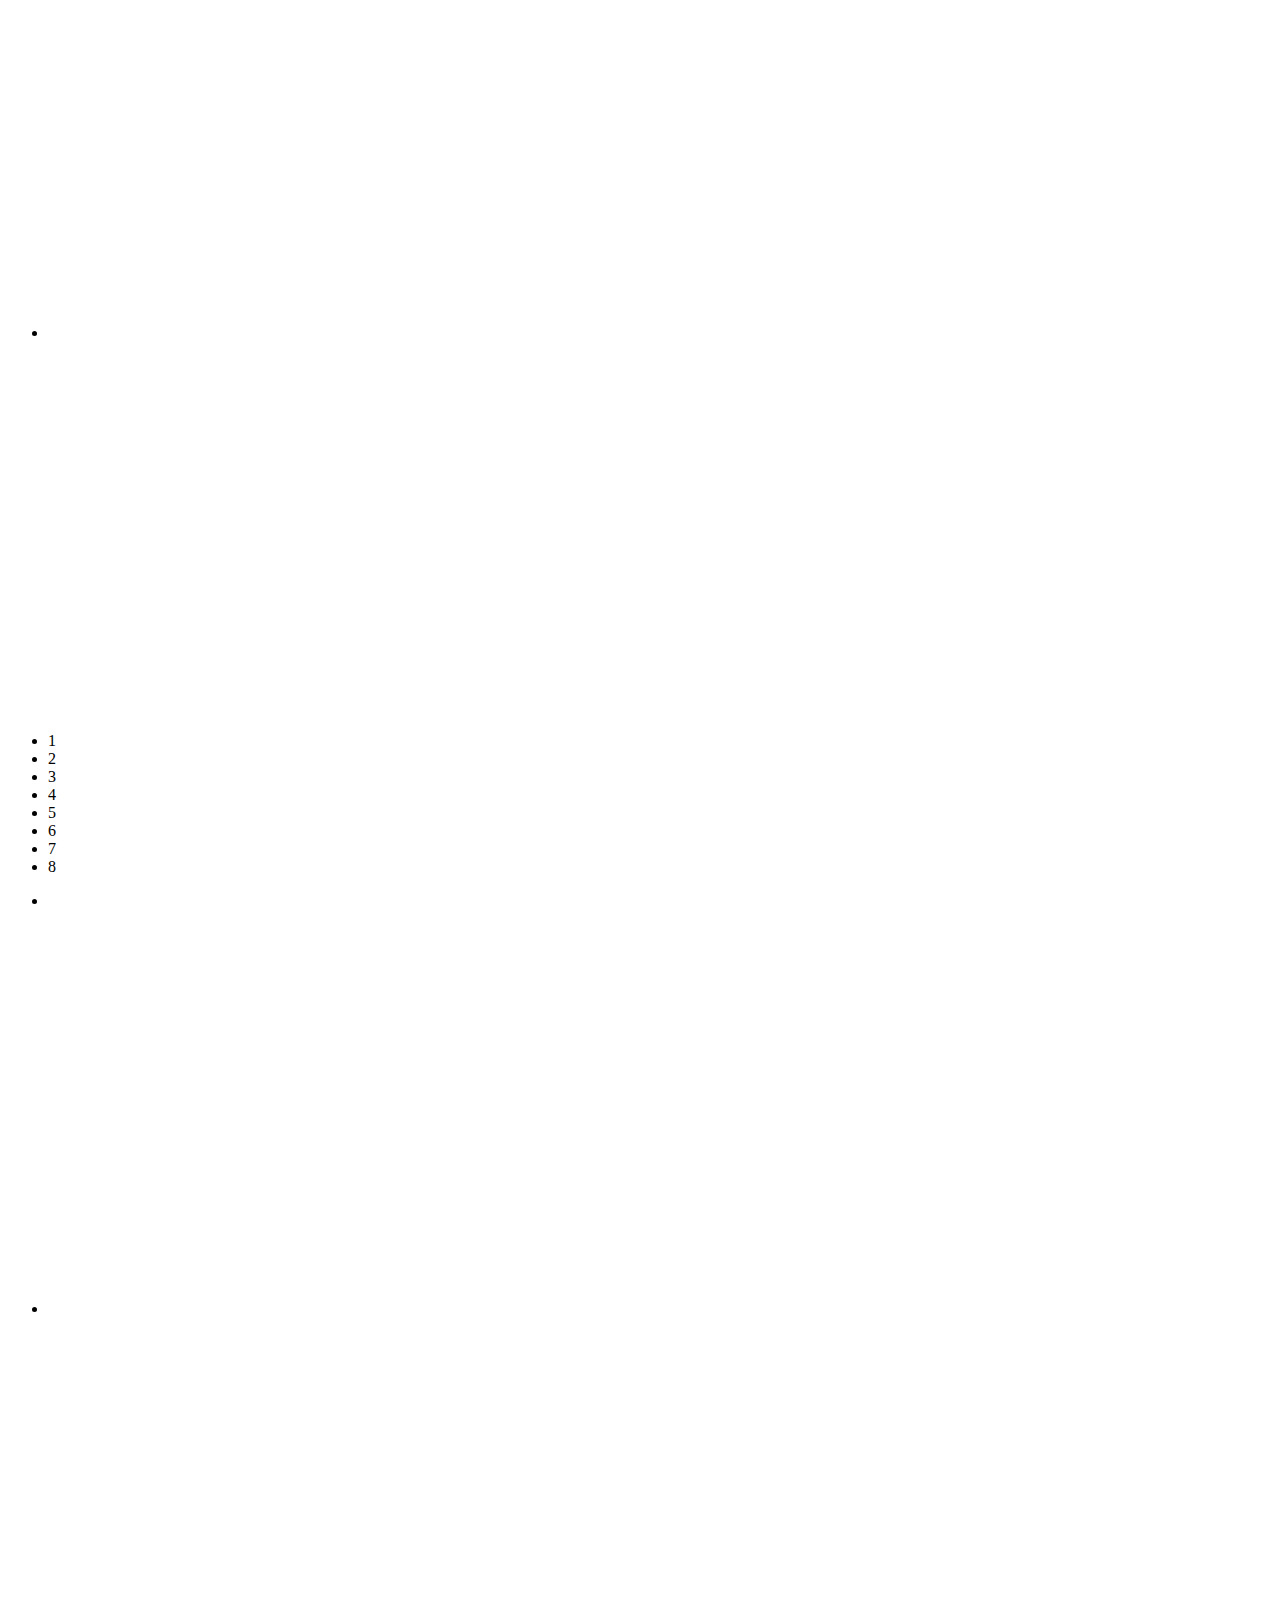
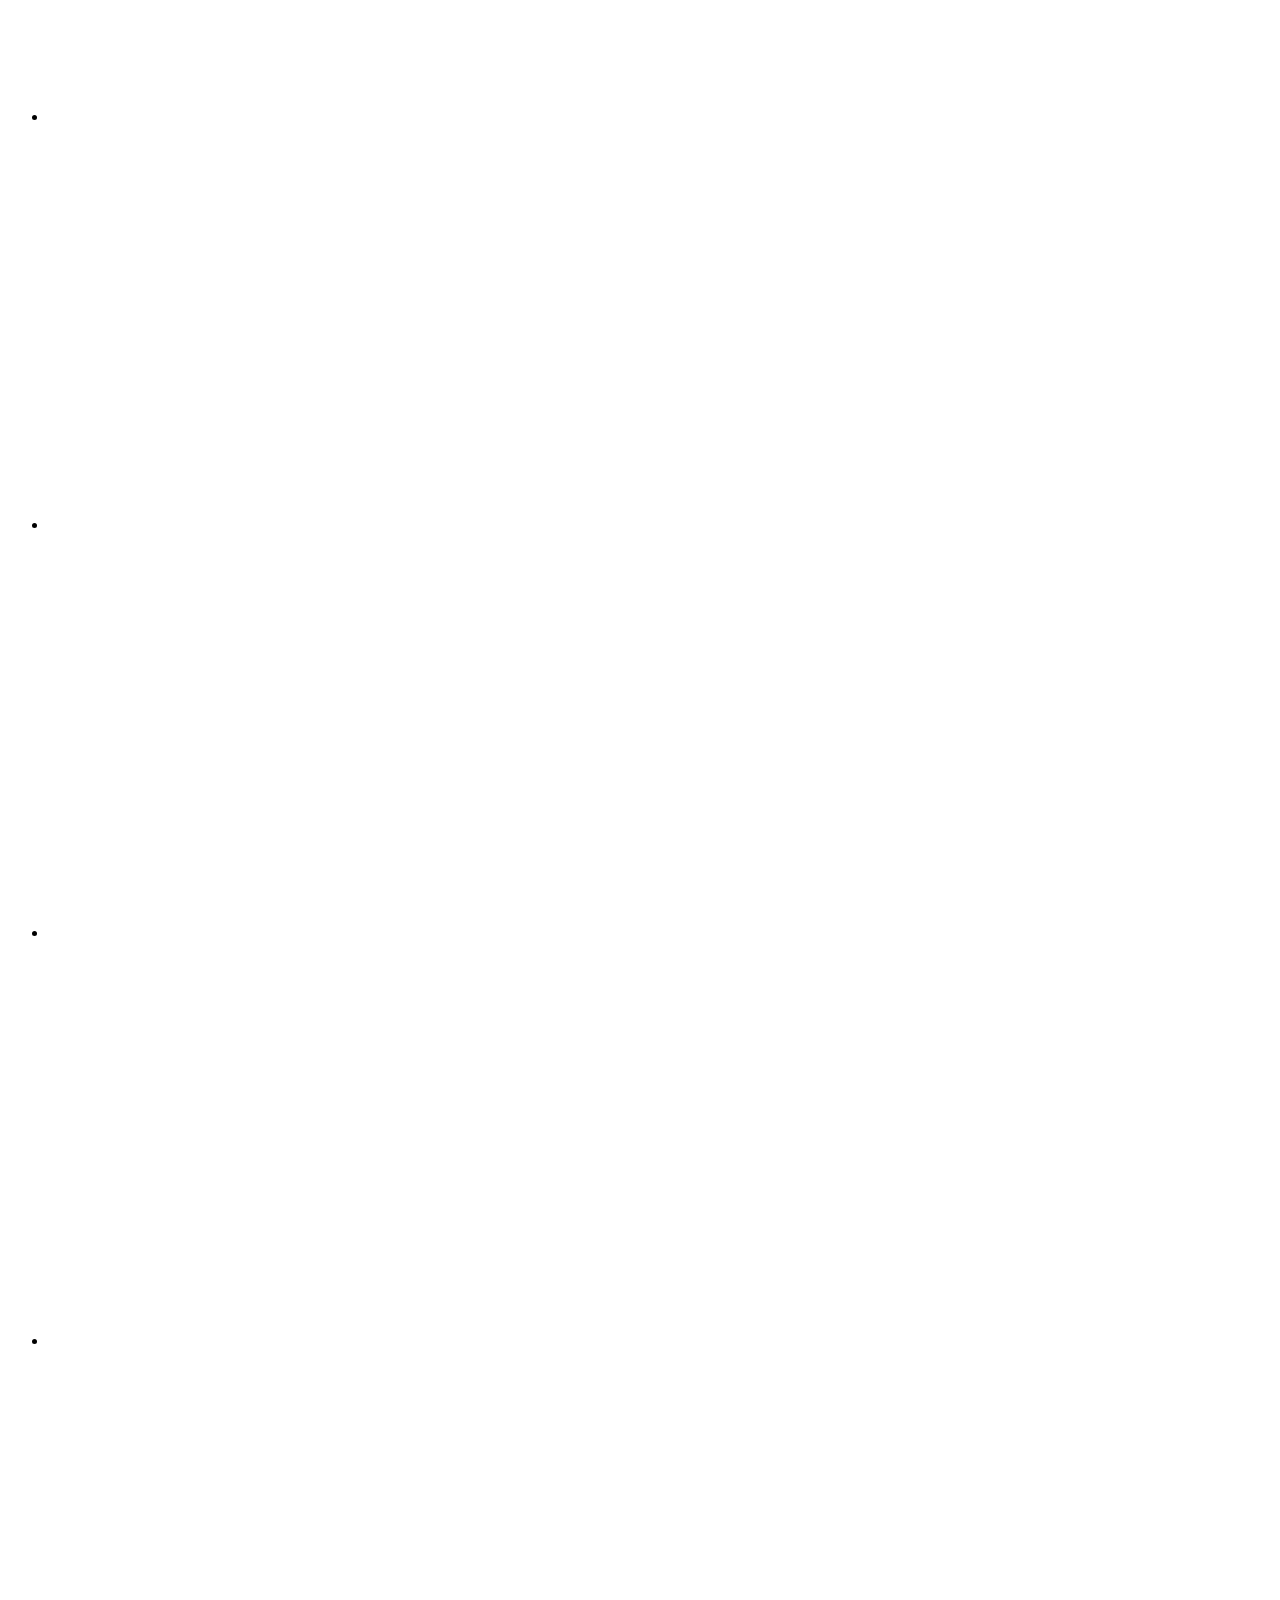
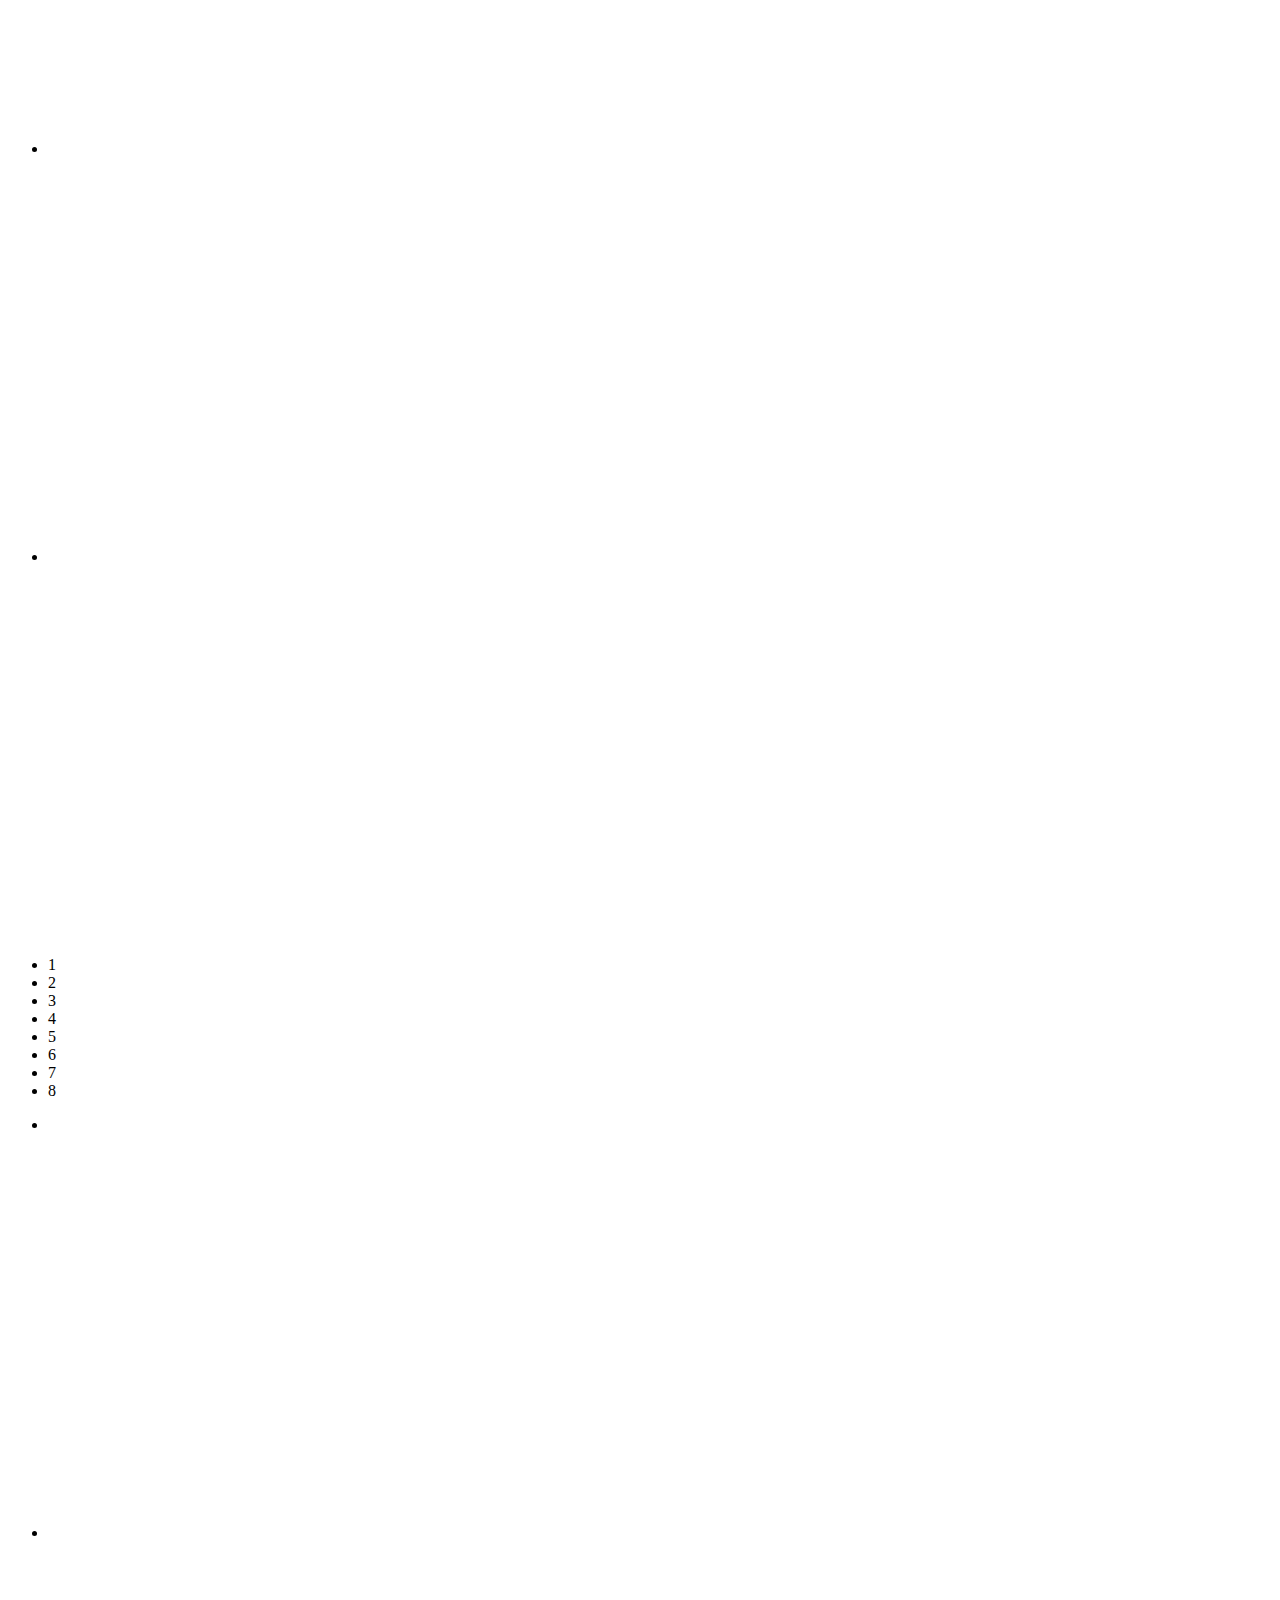
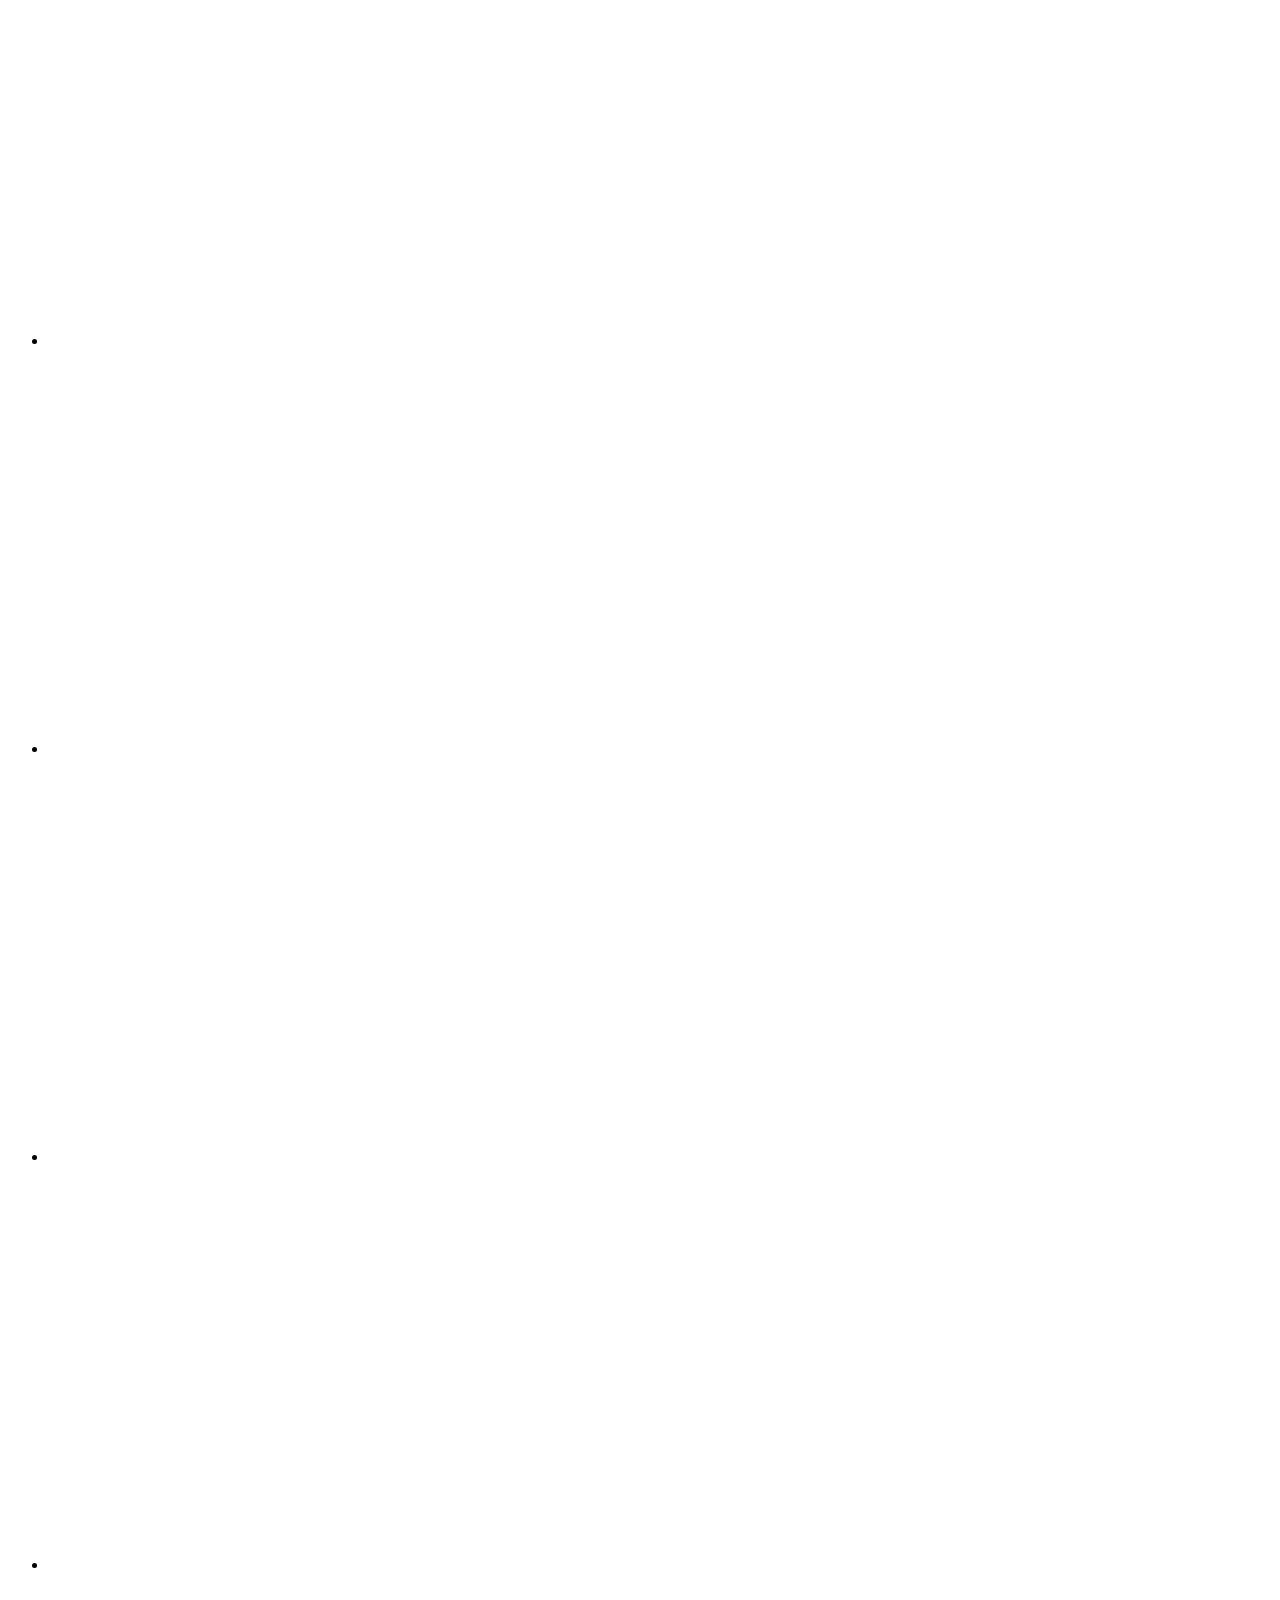
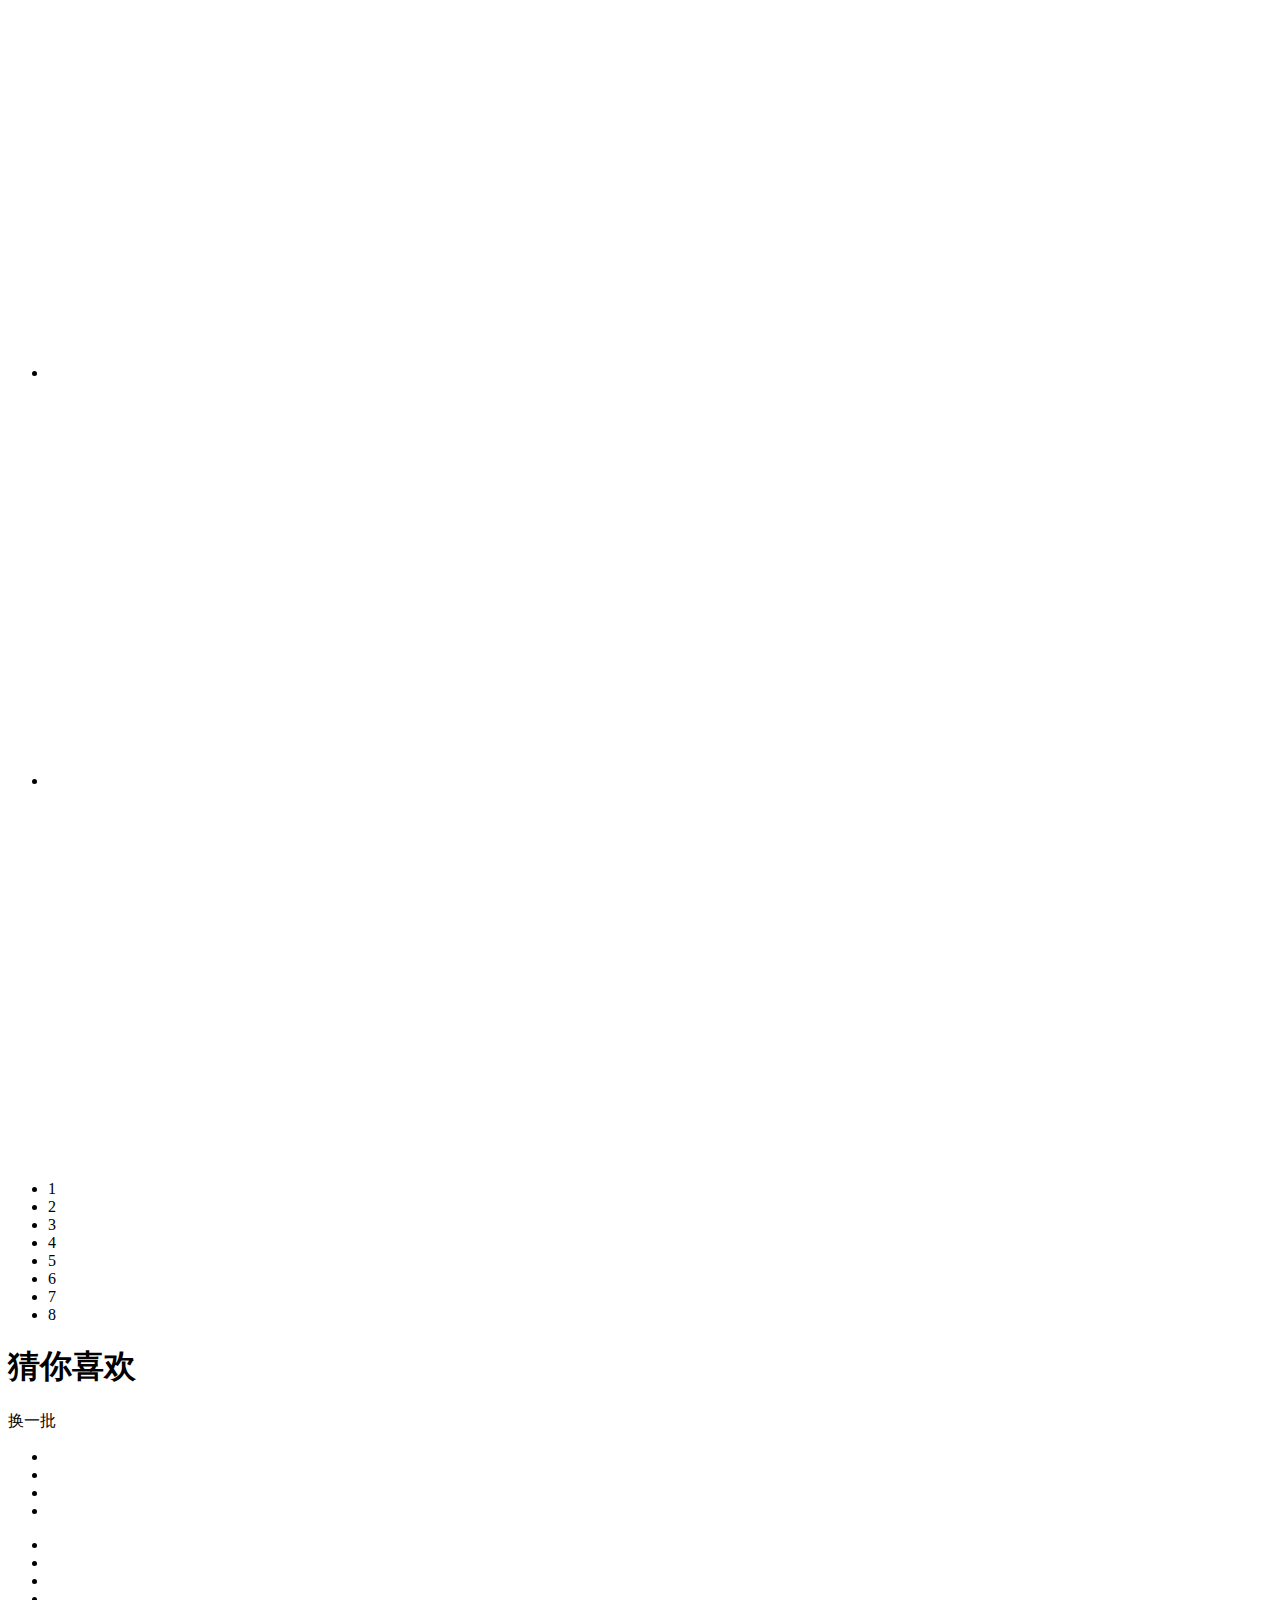
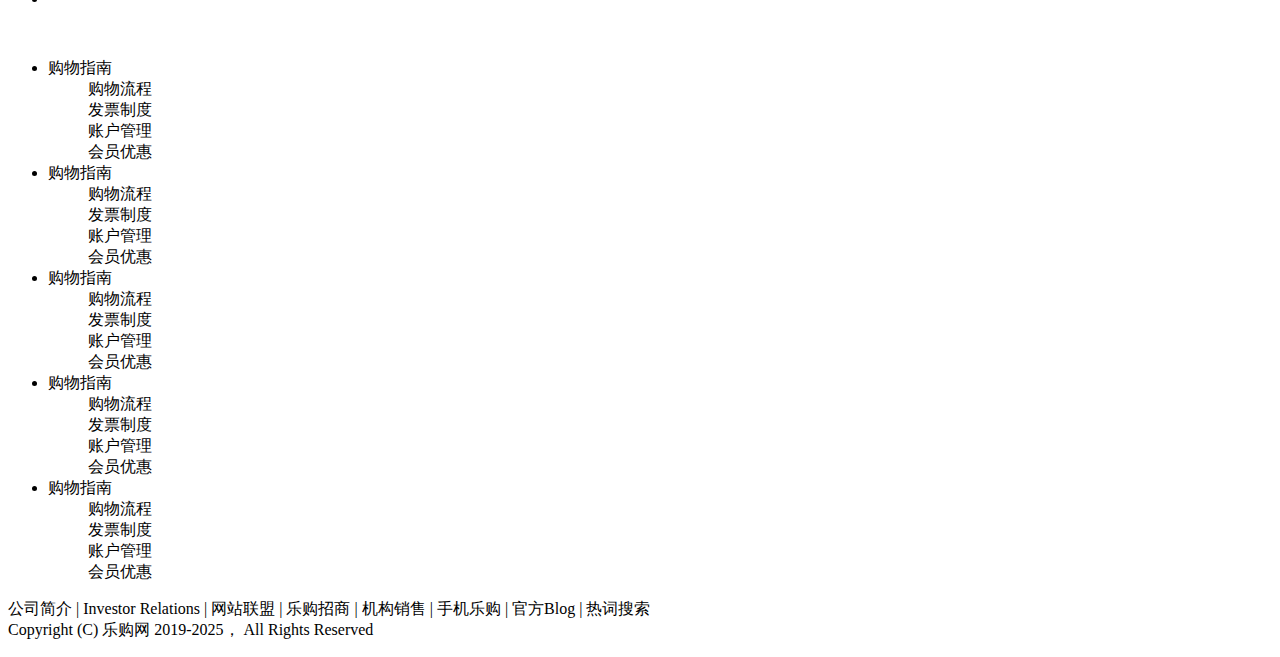
==== commit e838eea5: "Add files via upload" ====
--- a/ez.html
+++ b/ez.html
@@ -42,7 +42,7 @@
             <div class="category-menu clearfix">
                 <!-- 左侧 -->
                 <div class="left-logo fl">
-                    <img src="../../img/logo.jpg" alt="">
+                    <img src="./images/logo.jpg" alt="">
                 </div>
                 <!-- 右侧 -->
                 <ul class="fr clearfix"> 
@@ -60,9 +60,7 @@
                 </ul>
             </div>
         </div>
-
-
-       
+ 
             <!--独家提供-->
             <div class="ez container">
                 <div class="ez-title clearfix">                    
@@ -71,6 +69,11 @@
                     <li class="active">货币金融</li>
                     <li>社会文学</li>
                     <li>科学技术</li>
+                    <li>科学技术</li>
+                    <li>儿童文学</li>
+                    <li>教学参辅</li>
+                    <li>生活</li>
+                    <li>小说</li>
                 </ul>
                 </div>
             <div class="ez-content">
@@ -81,137 +84,135 @@
 			<ul class="innerwrapper">
 				<li>
 					<div class="ez-list">
-                        <p><img src="../../img/1.jpg" alt=""></p>
-                        <p><img src="../../img/1.jpg" alt=""></p>
-                        <p><img src="../../img/1.jpg" alt=""></p>
-                        <p><img src="../../img/1.jpg" alt=""></p>
-                        <p><img src="../../img/1.jpg" alt=""></p>
-                        <p><img src="../../img/1.jpg" alt=""></p>
-                        <p><img src="../../img/1.jpg" alt=""></p>
-                        <p><img src="../../img/1.jpg" alt=""></p>
-                        <p><img src="../../img/1.jpg" alt=""></p>
-                        <p><img src="../../img/1.jpg" alt=""></p>
-                        <p><img src="../../img/1.jpg" alt=""></p>
-                        <p><img src="../../img/1.jpg" alt=""></p>
+                        <p><img src="./images/1.jpg" alt=""></p>
+                        <p><img src="./images/1.jpg" alt=""></p>
+                        <p><img src="./images/1.jpg" alt=""></p>
+                        <p><img src="./images/1.jpg" alt=""></p>
+                        <p><img src="./images/1.jpg" alt=""></p>
+                        <p><img src="./images/1.jpg" alt=""></p>
+                        <p><img src="./images/1.jpg" alt=""></p>
+                        <p><img src="./images/1.jpg" alt=""></p>
+                        <p><img src="./images/1.jpg" alt=""></p>
+                        <p><img src="./images/1.jpg" alt=""></p>
+                        <p><img src="./images/1.jpg" alt=""></p>
+                        <p><img src="./images/1.jpg" alt=""></p>
                         
                     </div>
                 </li>
                 <li>
 					<div class="ez-list">
-                        <p><img src="../../img/1.jpg" alt=""></p>
-                        <p><img src="../../img/1.jpg" alt=""></p>
-                        <p><img src="../../img/1.jpg" alt=""></p>
-                        <p><img src="../../img/1.jpg" alt=""></p>
-                        <p><img src="../../img/1.jpg" alt=""></p>
-                        <p><img src="../../img/1.jpg" alt=""></p>
-                        <p><img src="../../img/1.jpg" alt=""></p>
-                        <p><img src="../../img/1.jpg" alt=""></p>
-                        <p><img src="../../img/1.jpg" alt=""></p>
-                        <p><img src="../../img/1.jpg" alt=""></p>
-                        <p><img src="../../img/1.jpg" alt=""></p>
-                        <p><img src="../../img/1.jpg" alt=""></p>
-                        
+                        <p><img src="./images/1.jpg" alt=""></p>
+                        <p><img src="./images/1.jpg" alt=""></p>
+                        <p><img src="./images/1.jpg" alt=""></p>
+                        <p><img src="./images/1.jpg" alt=""></p>
+                        <p><img src="./images/1.jpg" alt=""></p>
+                        <p><img src="./images/1.jpg" alt=""></p>
+                        <p><img src="./images/1.jpg" alt=""></p>
+                        <p><img src="./images/1.jpg" alt=""></p>
+                        <p><img src="./images/1.jpg" alt=""></p>
+                        <p><img src="./images/1.jpg" alt=""></p>
+                        <p><img src="./images/1.jpg" alt=""></p>
+                        <p><img src="./images/1.jpg" alt=""></p>
                     </div>
                 </li>
                 <li>
 					<div class="ez-list">
-                        <p><img src="../../img/1.jpg" alt=""></p>
-                        <p><img src="../../img/1.jpg" alt=""></p>
-                        <p><img src="../../img/1.jpg" alt=""></p>
-                        <p><img src="../../img/1.jpg" alt=""></p>
-                        <p><img src="../../img/1.jpg" alt=""></p>
-                        <p><img src="../../img/1.jpg" alt=""></p>
-                        <p><img src="../../img/1.jpg" alt=""></p>
-                        <p><img src="../../img/1.jpg" alt=""></p>
-                        <p><img src="../../img/1.jpg" alt=""></p>
-                        <p><img src="../../img/1.jpg" alt=""></p>
-                        <p><img src="../../img/1.jpg" alt=""></p>
-                        <p><img src="../../img/1.jpg" alt=""></p>
-                        
+                        <p><img src="./images/1.jpg" alt=""></p>
+                        <p><img src="./images/1.jpg" alt=""></p>
+                        <p><img src="./images/1.jpg" alt=""></p>
+                        <p><img src="./images/1.jpg" alt=""></p>
+                        <p><img src="./images/1.jpg" alt=""></p>
+                        <p><img src="./images/1.jpg" alt=""></p>
+                        <p><img src="./images/1.jpg" alt=""></p>
+                        <p><img src="./images/1.jpg" alt=""></p>
+                        <p><img src="./images/1.jpg" alt=""></p>
+                        <p><img src="./images/1.jpg" alt=""></p>
+                        <p><img src="./images/1.jpg" alt=""></p>
+                        <p><img src="./images/1.jpg" alt=""></p>
                     </div>
                 </li>
                 <li>
 					<div class="ez-list">
-                        <p><img src="../../img/1.jpg" alt=""></p>
-                        <p><img src="../../img/1.jpg" alt=""></p>
-                        <p><img src="../../img/1.jpg" alt=""></p>
-                        <p><img src="../../img/1.jpg" alt=""></p>
-                        <p><img src="../../img/1.jpg" alt=""></p>
-                        <p><img src="../../img/1.jpg" alt=""></p>
-                        <p><img src="../../img/1.jpg" alt=""></p>
-                        <p><img src="../../img/1.jpg" alt=""></p>
-                        <p><img src="../../img/1.jpg" alt=""></p>
-                        <p><img src="../../img/1.jpg" alt=""></p>
-                        <p><img src="../../img/1.jpg" alt=""></p>
-                        <p><img src="../../img/1.jpg" alt=""></p>
+                        <p><img src="./images/1.jpg" alt=""></p>
+                        <p><img src="./images/1.jpg" alt=""></p>
+                        <p><img src="./images/1.jpg" alt=""></p>
+                        <p><img src="./images/1.jpg" alt=""></p>
+                        <p><img src="./images/1.jpg" alt=""></p>
+                        <p><img src="./images/1.jpg" alt=""></p>
+                        <p><img src="./images/1.jpg" alt=""></p>
+                        <p><img src="./images/1.jpg" alt=""></p>
+                        <p><img src="./images/1.jpg" alt=""></p>
+                        <p><img src="./images/1.jpg" alt=""></p>
+                        <p><img src="./images/1.jpg" alt=""></p>
+                        <p><img src="./images/1.jpg" alt=""></p>
                         
                     </div>
                 </li>
                 <li>
 					<div class="ez-list">
-                        <p><img src="../../img/1.jpg" alt=""></p>
-                        <p><img src="../../img/1.jpg" alt=""></p>
-                        <p><img src="../../img/1.jpg" alt=""></p>
-                        <p><img src="../../img/1.jpg" alt=""></p>
-                        <p><img src="../../img/1.jpg" alt=""></p>
-                        <p><img src="../../img/1.jpg" alt=""></p>
-                        <p><img src="../../img/1.jpg" alt=""></p>
-                        <p><img src="../../img/1.jpg" alt=""></p>
-                        <p><img src="../../img/1.jpg" alt=""></p>
-                        <p><img src="../../img/1.jpg" alt=""></p>
-                        <p><img src="../../img/1.jpg" alt=""></p>
-                        <p><img src="../../img/1.jpg" alt=""></p>
+                        <p><img src="./images/1.jpg" alt=""></p>
+                        <p><img src="./images/1.jpg" alt=""></p>
+                        <p><img src="./images/1.jpg" alt=""></p>
+                        <p><img src="./images/1.jpg" alt=""></p>
+                        <p><img src="./images/1.jpg" alt=""></p>
+                        <p><img src="./images/1.jpg" alt=""></p>
+                        <p><img src="./images/1.jpg" alt=""></p>
+                        <p><img src="./images/1.jpg" alt=""></p>
+                        <p><img src="./images/1.jpg" alt=""></p>
+                        <p><img src="./images/1.jpg" alt=""></p>
+                        <p><img src="./images/1.jpg" alt=""></p>
+                        <p><img src="./images/1.jpg" alt=""></p>
                         
                     </div>
                 </li>
                 <li>
 					<div class="ez-list">
-                        <p><img src="../../img/1.jpg" alt=""></p>
-                        <p><img src="../../img/1.jpg" alt=""></p>
-                        <p><img src="../../img/1.jpg" alt=""></p>
-                        <p><img src="../../img/1.jpg" alt=""></p>
-                        <p><img src="../../img/1.jpg" alt=""></p>
-                        <p><img src="../../img/1.jpg" alt=""></p>
-                        <p><img src="../../img/1.jpg" alt=""></p>
-                        <p><img src="../../img/1.jpg" alt=""></p>
-                        <p><img src="../../img/1.jpg" alt=""></p>
-                        <p><img src="../../img/1.jpg" alt=""></p>
-                        <p><img src="../../img/1.jpg" alt=""></p>
-                        <p><img src="../../img/1.jpg" alt=""></p>
+                        <p><img src="./images/1.jpg" alt=""></p>
+                        <p><img src="./images/1.jpg" alt=""></p>
+                        <p><img src="./images/1.jpg" alt=""></p>
+                        <p><img src="./images/1.jpg" alt=""></p>
+                        <p><img src="./images/1.jpg" alt=""></p>
+                        <p><img src="./images/1.jpg" alt=""></p>
+                        <p><img src="./images/1.jpg" alt=""></p>
+                        <p><img src="./images/1.jpg" alt=""></p>
+                        <p><img src="./images/1.jpg" alt=""></p>
+                        <p><img src="./images/1.jpg" alt=""></p>
+                        <p><img src="./images/1.jpg" alt=""></p>
+                        <p><img src="./images/1.jpg" alt=""></p>
                         
                     </div>
                 </li>
                 <li>
 					<div class="ez-list">
-                        <p><img src="../../img/1.jpg" alt=""></p>
-                        <p><img src="../../img/1.jpg" alt=""></p>
-                        <p><img src="../../img/1.jpg" alt=""></p>
-                        <p><img src="../../img/1.jpg" alt=""></p>
-                        <p><img src="../../img/1.jpg" alt=""></p>
-                        <p><img src="../../img/1.jpg" alt=""></p>
-                        <p><img src="../../img/1.jpg" alt=""></p>
-                        <p><img src="../../img/1.jpg" alt=""></p>
-                        <p><img src="../../img/1.jpg" alt=""></p>
-                        <p><img src="../../img/1.jpg" alt=""></p>
-                        <p><img src="../../img/1.jpg" alt=""></p>
-                        <p><img src="../../img/1.jpg" alt=""></p>
+                        <p><img src="./images/1.jpg" alt=""></p>
+                        <p><img src="./images/1.jpg" alt=""></p>
+                        <p><img src="./images/1.jpg" alt=""></p>
+                        <p><img src="./images/1.jpg" alt=""></p>
+                        <p><img src="./images/1.jpg" alt=""></p>
+                        <p><img src="./images/1.jpg" alt=""></p>
+                        <p><img src="./images/1.jpg" alt=""></p>
+                        <p><img src="./images/1.jpg" alt=""></p>
+                        <p><img src="./images/1.jpg" alt=""></p>
+                        <p><img src="./images/1.jpg" alt=""></p>
+                        <p><img src="./images/1.jpg" alt=""></p>
+                        <p><img src="./images/1.jpg" alt=""></p>
                         
                     </div>
                 </li>
                 <li>
 					<div class="ez-list">
-                        <p><img src="../../img/1.jpg" alt=""></p>
-                        <p><img src="../../img/1.jpg" alt=""></p>
-                        <p><img src="../../img/1.jpg" alt=""></p>
-                        <p><img src="../../img/1.jpg" alt=""></p>
-                        <p><img src="../../img/1.jpg" alt=""></p>
-                        <p><img src="../../img/1.jpg" alt=""></p>
-                        <p><img src="../../img/1.jpg" alt=""></p>
-                        <p><img src="../../img/1.jpg" alt=""></p>
-                        <p><img src="../../img/1.jpg" alt=""></p>
-                        <p><img src="../../img/1.jpg" alt=""></p>
-                        <p><img src="../../img/1.jpg" alt=""></p>
-                        <p><img src="../../img/1.jpg" alt=""></p>
+                        <p><img src="./images/1.jpg" alt=""></p>
+                        <p><img src="./images/1.jpg" alt=""></p>
+                        <p><img src="./images/1.jpg" alt=""></p>
+                        <p><img src="./images/1.jpg" alt=""></p>
+                        <p><img src="./images/1.jpg" alt=""></p>
+                        <p><img src="./images/1.jpg" alt=""></p>
+                        <p><img src="./images/1.jpg" alt=""></p>
+                        <p><img src="./images/1.jpg" alt=""></p>
+                        <p><img src="./images/1.jpg" alt=""></p>
+                        <p><img src="./images/1.jpg" alt=""></p>
+                        <p><img src="./images/1.jpg" alt=""></p>
+                        <p><img src="./images/1.jpg" alt=""></p>
                         
                     </div>
 				</li>
@@ -238,130 +239,130 @@
                     <ul class="innerwrapper">
                         <li>
                             <div class="ez-list">
-                                <p><img src="../../img/2.jpg" alt=""></p>
-                                <p><img src="../../img/2.jpg" alt=""></p>
-                                <p><img src="../../img/2.jpg" alt=""></p>
-                                <p><img src="../../img/2.jpg" alt=""></p>
-                                <p><img src="../../img/2.jpg" alt=""></p>
-                                <p><img src="../../img/2.jpg" alt=""></p>
-                                <p><img src="../../img/2.jpg" alt=""></p>
-                                <p><img src="../../img/2.jpg" alt=""></p>
-                                <p><img src="../../img/2.jpg" alt=""></p>
-                                <p><img src="../../img/2.jpg" alt=""></p>
-                                <p><img src="../../img/2.jpg" alt=""></p>
-                                <p><img src="../../img/2.jpg" alt=""></p>                               
-                            </div>
-                        </li>
-                        <li>
-                            <div class="ez-list">
-                                <p><img src="../../img/2.jpg" alt=""></p>
-                                <p><img src="../../img/2.jpg" alt=""></p>
-                                <p><img src="../../img/2.jpg" alt=""></p>
-                                <p><img src="../../img/2.jpg" alt=""></p>
-                                <p><img src="../../img/2.jpg" alt=""></p>
-                                <p><img src="../../img/2.jpg" alt=""></p>
-                                <p><img src="../../img/2.jpg" alt=""></p>
-                                <p><img src="../../img/2.jpg" alt=""></p>
-                                <p><img src="../../img/2.jpg" alt=""></p>
-                                <p><img src="../../img/2.jpg" alt=""></p>
-                                <p><img src="../../img/2.jpg" alt=""></p>
-                                <p><img src="../../img/2.jpg" alt=""></p>                               
-                            </div>
-                        </li>
-                        <li>
-                            <div class="ez-list">
-                                <p><img src="../../img/2.jpg" alt=""></p>
-                                <p><img src="../../img/2.jpg" alt=""></p>
-                                <p><img src="../../img/2.jpg" alt=""></p>
-                                <p><img src="../../img/2.jpg" alt=""></p>
-                                <p><img src="../../img/2.jpg" alt=""></p>
-                                <p><img src="../../img/2.jpg" alt=""></p>
-                                <p><img src="../../img/2.jpg" alt=""></p>
-                                <p><img src="../../img/2.jpg" alt=""></p>
-                                <p><img src="../../img/2.jpg" alt=""></p>
-                                <p><img src="../../img/2.jpg" alt=""></p>
-                                <p><img src="../../img/2.jpg" alt=""></p>
-                                <p><img src="../../img/2.jpg" alt=""></p>                               
-                            </div>
-                        </li>
-                        <li>
-                            <div class="ez-list">
-                                <p><img src="../../img/2.jpg" alt=""></p>
-                                <p><img src="../../img/2.jpg" alt=""></p>
-                                <p><img src="../../img/2.jpg" alt=""></p>
-                                <p><img src="../../img/2.jpg" alt=""></p>
-                                <p><img src="../../img/2.jpg" alt=""></p>
-                                <p><img src="../../img/2.jpg" alt=""></p>
-                                <p><img src="../../img/2.jpg" alt=""></p>
-                                <p><img src="../../img/2.jpg" alt=""></p>
-                                <p><img src="../../img/2.jpg" alt=""></p>
-                                <p><img src="../../img/2.jpg" alt=""></p>
-                                <p><img src="../../img/2.jpg" alt=""></p>
-                                <p><img src="../../img/2.jpg" alt=""></p>                               
-                            </div>
-                        </li>
-                        <li>
-                            <div class="ez-list">
-                                <p><img src="../../img/2.jpg" alt=""></p>
-                                <p><img src="../../img/2.jpg" alt=""></p>
-                                <p><img src="../../img/2.jpg" alt=""></p>
-                                <p><img src="../../img/2.jpg" alt=""></p>
-                                <p><img src="../../img/2.jpg" alt=""></p>
-                                <p><img src="../../img/2.jpg" alt=""></p>
-                                <p><img src="../../img/2.jpg" alt=""></p>
-                                <p><img src="../../img/2.jpg" alt=""></p>
-                                <p><img src="../../img/2.jpg" alt=""></p>
-                                <p><img src="../../img/2.jpg" alt=""></p>
-                                <p><img src="../../img/2.jpg" alt=""></p>
-                                <p><img src="../../img/2.jpg" alt=""></p>                               
-                            </div>
-                        </li>
-                        <li>
-                            <div class="ez-list">
-                                <p><img src="../../img/2.jpg" alt=""></p>
-                                <p><img src="../../img/2.jpg" alt=""></p>
-                                <p><img src="../../img/2.jpg" alt=""></p>
-                                <p><img src="../../img/2.jpg" alt=""></p>
-                                <p><img src="../../img/2.jpg" alt=""></p>
-                                <p><img src="../../img/2.jpg" alt=""></p>
-                                <p><img src="../../img/2.jpg" alt=""></p>
-                                <p><img src="../../img/2.jpg" alt=""></p>
-                                <p><img src="../../img/2.jpg" alt=""></p>
-                                <p><img src="../../img/2.jpg" alt=""></p>
-                                <p><img src="../../img/2.jpg" alt=""></p>
-                                <p><img src="../../img/2.jpg" alt=""></p>                               
-                            </div>
-                        </li>
-                        <li>
-                            <div class="ez-list">
-                                <p><img src="../../img/2.jpg" alt=""></p>
-                                <p><img src="../../img/2.jpg" alt=""></p>
-                                <p><img src="../../img/2.jpg" alt=""></p>
-                                <p><img src="../../img/2.jpg" alt=""></p>
-                                <p><img src="../../img/2.jpg" alt=""></p>
-                                <p><img src="../../img/2.jpg" alt=""></p>
-                                <p><img src="../../img/2.jpg" alt=""></p>
-                                <p><img src="../../img/2.jpg" alt=""></p>
-                                <p><img src="../../img/2.jpg" alt=""></p>
-                                <p><img src="../../img/2.jpg" alt=""></p>
-                                <p><img src="../../img/2.jpg" alt=""></p>
-                                <p><img src="../../img/2.jpg" alt=""></p>                               
-                            </div>
-                        </li>
-                        <li>
-                            <div class="ez-list">
-                                <p><img src="../../img/2.jpg" alt=""></p>
-                                <p><img src="../../img/2.jpg" alt=""></p>
-                                <p><img src="../../img/2.jpg" alt=""></p>
-                                <p><img src="../../img/2.jpg" alt=""></p>
-                                <p><img src="../../img/2.jpg" alt=""></p>
-                                <p><img src="../../img/2.jpg" alt=""></p>
-                                <p><img src="../../img/2.jpg" alt=""></p>
-                                <p><img src="../../img/2.jpg" alt=""></p>
-                                <p><img src="../../img/2.jpg" alt=""></p>
-                                <p><img src="../../img/2.jpg" alt=""></p>
-                                <p><img src="../../img/2.jpg" alt=""></p>
-                                <p><img src="../../img/2.jpg" alt=""></p>                               
+                                <p><img src="./images/2.jpg" alt=""></p>
+                                <p><img src="./images/2.jpg" alt=""></p>
+                                <p><img src="./images/2.jpg" alt=""></p>
+                                <p><img src="./images/2.jpg" alt=""></p>
+                                <p><img src="./images/2.jpg" alt=""></p>
+                                <p><img src="./images/2.jpg" alt=""></p>
+                                <p><img src="./images/2.jpg" alt=""></p>
+                                <p><img src="./images/2.jpg" alt=""></p>
+                                <p><img src="./images/2.jpg" alt=""></p>
+                                <p><img src="./images/2.jpg" alt=""></p>
+                                <p><img src="./images/2.jpg" alt=""></p>
+                                <p><img src="./images/2.jpg" alt=""></p>                               
+                            </div>
+                        </li>
+                        <li>
+                            <div class="ez-list">
+                                <p><img src="./images/2.jpg" alt=""></p>
+                                <p><img src="./images/2.jpg" alt=""></p>
+                                <p><img src="./images/2.jpg" alt=""></p>
+                                <p><img src="./images/2.jpg" alt=""></p>
+                                <p><img src="./images/2.jpg" alt=""></p>
+                                <p><img src="./images/2.jpg" alt=""></p>
+                                <p><img src="./images/2.jpg" alt=""></p>
+                                <p><img src="./images/2.jpg" alt=""></p>
+                                <p><img src="./images/2.jpg" alt=""></p>
+                                <p><img src="./images/2.jpg" alt=""></p>
+                                <p><img src="./images/2.jpg" alt=""></p>
+                                <p><img src="./images/2.jpg" alt=""></p>                               
+                            </div>
+                        </li>
+                        <li>
+                            <div class="ez-list">
+                                <p><img src="./images/2.jpg" alt=""></p>
+                                <p><img src="./images/2.jpg" alt=""></p>
+                                <p><img src="./images/2.jpg" alt=""></p>
+                                <p><img src="./images/2.jpg" alt=""></p>
+                                <p><img src="./images/2.jpg" alt=""></p>
+                                <p><img src="./images/2.jpg" alt=""></p>
+                                <p><img src="./images/2.jpg" alt=""></p>
+                                <p><img src="./images/2.jpg" alt=""></p>
+                                <p><img src="./images/2.jpg" alt=""></p>
+                                <p><img src="./images/2.jpg" alt=""></p>
+                                <p><img src="./images/2.jpg" alt=""></p>
+                                <p><img src="./images/2.jpg" alt=""></p>                               
+                            </div>
+                        </li>
+                        <li>
+                            <div class="ez-list">
+                                <p><img src="./images/2.jpg" alt=""></p>
+                                <p><img src="./images/2.jpg" alt=""></p>
+                                <p><img src="./images/2.jpg" alt=""></p>
+                                <p><img src="./images/2.jpg" alt=""></p>
+                                <p><img src="./images/2.jpg" alt=""></p>
+                                <p><img src="./images/2.jpg" alt=""></p>
+                                <p><img src="./images/2.jpg" alt=""></p>
+                                <p><img src="./images/2.jpg" alt=""></p>
+                                <p><img src="./images/2.jpg" alt=""></p>
+                                <p><img src="./images/2.jpg" alt=""></p>
+                                <p><img src="./images/2.jpg" alt=""></p>
+                                <p><img src="./images/2.jpg" alt=""></p>                              
+                            </div>
+                        </li>
+                        <li>
+                            <div class="ez-list">
+                                <p><img src="./images/2.jpg" alt=""></p>
+                                <p><img src="./images/2.jpg" alt=""></p>
+                                <p><img src="./images/2.jpg" alt=""></p>
+                                <p><img src="./images/2.jpg" alt=""></p>
+                                <p><img src="./images/2.jpg" alt=""></p>
+                                <p><img src="./images/2.jpg" alt=""></p>
+                                <p><img src="./images/2.jpg" alt=""></p>
+                                <p><img src="./images/2.jpg" alt=""></p>
+                                <p><img src="./images/2.jpg" alt=""></p>
+                                <p><img src="./images/2.jpg" alt=""></p>
+                                <p><img src="./images/2.jpg" alt=""></p>
+                                <p><img src="./images/2.jpg" alt=""></p>                              
+                            </div>
+                        </li>
+                        <li>
+                            <div class="ez-list">
+                                <p><img src="./images/2.jpg" alt=""></p>
+                                <p><img src="./images/2.jpg" alt=""></p>
+                                <p><img src="./images/2.jpg" alt=""></p>
+                                <p><img src="./images/2.jpg" alt=""></p>
+                                <p><img src="./images/2.jpg" alt=""></p>
+                                <p><img src="./images/2.jpg" alt=""></p>
+                                <p><img src="./images/2.jpg" alt=""></p>
+                                <p><img src="./images/2.jpg" alt=""></p>
+                                <p><img src="./images/2.jpg" alt=""></p>
+                                <p><img src="./images/2.jpg" alt=""></p>
+                                <p><img src="./images/2.jpg" alt=""></p>
+                                <p><img src="./images/2.jpg" alt=""></p>                              
+                            </div>
+                        </li>
+                        <li>
+                            <div class="ez-list">
+                                <p><img src="./images/2.jpg" alt=""></p>
+                                <p><img src="./images/2.jpg" alt=""></p>
+                                <p><img src="./images/2.jpg" alt=""></p>
+                                <p><img src="./images/2.jpg" alt=""></p>
+                                <p><img src="./images/2.jpg" alt=""></p>
+                                <p><img src="./images/2.jpg" alt=""></p>
+                                <p><img src="./images/2.jpg" alt=""></p>
+                                <p><img src="./images/2.jpg" alt=""></p>
+                                <p><img src="./images/2.jpg" alt=""></p>
+                                <p><img src="./images/2.jpg" alt=""></p>
+                                <p><img src="./images/2.jpg" alt=""></p>
+                                <p><img src="./images/2.jpg" alt=""></p>                              
+                            </div>
+                        </li>
+                        <li>
+                            <div class="ez-list">
+                                <p><img src="./images/2.jpg" alt=""></p>
+                                <p><img src="./images/2.jpg" alt=""></p>
+                                <p><img src="./images/2.jpg" alt=""></p>
+                                <p><img src="./images/2.jpg" alt=""></p>
+                                <p><img src="./images/2.jpg" alt=""></p>
+                                <p><img src="./images/2.jpg" alt=""></p>
+                                <p><img src="./images/2.jpg" alt=""></p>
+                                <p><img src="./images/2.jpg" alt=""></p>
+                                <p><img src="./images/2.jpg" alt=""></p>
+                                <p><img src="./images/2.jpg" alt=""></p>
+                                <p><img src="./images/2.jpg" alt=""></p>
+                                <p><img src="./images/2.jpg" alt=""></p>                               
                             </div>
                         </li>
                     
@@ -388,137 +389,136 @@
                             <ul class="innerwrapper">
                                 <li>
                                     <div class="ez-list">
-                                        <p><img src="../../img/3.jpg" alt=""></p>
-                                        <p><img src="../../img/3.jpg" alt=""></p>
-                                        <p><img src="../../img/3.jpg" alt=""></p>
-                                        <p><img src="../../img/3.jpg" alt=""></p>
-                                        <p><img src="../../img/3.jpg" alt=""></p>
-                                        <p><img src="../../img/3.jpg" alt=""></p>
-                                        <p><img src="../../img/3.jpg" alt=""></p>
-                                        <p><img src="../../img/3.jpg" alt=""></p>
-                                        <p><img src="../../img/3.jpg" alt=""></p>
-                                        <p><img src="../../img/3.jpg" alt=""></p>
-                                        <p><img src="../../img/3.jpg" alt=""></p>
-                                        <p><img src="../../img/3.jpg" alt=""></p>
+                                        <p><img src="./images/3.jpg" alt=""></p>
+                                        <p><img src="./images/3.jpg" alt=""></p>
+                                        <p><img src="./images/3.jpg" alt=""></p>
+                                        <p><img src="./images/3.jpg" alt=""></p>
+                                        <p><img src="./images/3.jpg" alt=""></p>
+                                        <p><img src="./images/3.jpg" alt=""></p>
+                                        <p><img src="./images/3.jpg" alt=""></p>
+                                        <p><img src="./images/3.jpg" alt=""></p>
+                                        <p><img src="./images/3.jpg" alt=""></p>
+                                        <p><img src="./images/3.jpg" alt=""></p>
+                                        <p><img src="./images/3.jpg" alt=""></p>
+                                        <p><img src="./images/3.jpg" alt=""></p>
                                         
                                     </div>
                                 </li>
                                 <li>
                                     <div class="ez-list">
-                                        <p><img src="../../img/3.jpg" alt=""></p>
-                                        <p><img src="../../img/3.jpg" alt=""></p>
-                                        <p><img src="../../img/3.jpg" alt=""></p>
-                                        <p><img src="../../img/3.jpg" alt=""></p>
-                                        <p><img src="../../img/3.jpg" alt=""></p>
-                                        <p><img src="../../img/3.jpg" alt=""></p>
-                                        <p><img src="../../img/3.jpg" alt=""></p>
-                                        <p><img src="../../img/3.jpg" alt=""></p>
-                                        <p><img src="../../img/3.jpg" alt=""></p>
-                                        <p><img src="../../img/3.jpg" alt=""></p>
-                                        <p><img src="../../img/3.jpg" alt=""></p>
-                                        <p><img src="../../img/3.jpg" alt=""></p>
+                                        <p><img src="./images/3.jpg" alt=""></p>
+                                        <p><img src="./images/3.jpg" alt=""></p>
+                                        <p><img src="./images/3.jpg" alt=""></p>
+                                        <p><img src="./images/3.jpg" alt=""></p>
+                                        <p><img src="./images/3.jpg" alt=""></p>
+                                        <p><img src="./images/3.jpg" alt=""></p>
+                                        <p><img src="./images/3.jpg" alt=""></p>
+                                        <p><img src="./images/3.jpg" alt=""></p>
+                                        <p><img src="./images/3.jpg" alt=""></p>
+                                        <p><img src="./images/3.jpg" alt=""></p>
+                                        <p><img src="./images/3.jpg" alt=""></p>
+                                        <p><img src="./images/3.jpg" alt=""></p>
                                         
                                     </div>
                                 </li>
                                 <li>
                                     <div class="ez-list">
-                                        <p><img src="../../img/3.jpg" alt=""></p>
-                                        <p><img src="../../img/3.jpg" alt=""></p>
-                                        <p><img src="../../img/3.jpg" alt=""></p>
-                                        <p><img src="../../img/3.jpg" alt=""></p>
-                                        <p><img src="../../img/3.jpg" alt=""></p>
-                                        <p><img src="../../img/3.jpg" alt=""></p>
-                                        <p><img src="../../img/3.jpg" alt=""></p>
-                                        <p><img src="../../img/3.jpg" alt=""></p>
-                                        <p><img src="../../img/3.jpg" alt=""></p>
-                                        <p><img src="../../img/3.jpg" alt=""></p>
-                                        <p><img src="../../img/3.jpg" alt=""></p>
-                                        <p><img src="../../img/3.jpg" alt=""></p>
+                                        <p><img src="./images/3.jpg" alt=""></p>
+                                        <p><img src="./images/3.jpg" alt=""></p>
+                                        <p><img src="./images/3.jpg" alt=""></p>
+                                        <p><img src="./images/3.jpg" alt=""></p>
+                                        <p><img src="./images/3.jpg" alt=""></p>
+                                        <p><img src="./images/3.jpg" alt=""></p>
+                                        <p><img src="./images/3.jpg" alt=""></p>
+                                        <p><img src="./images/3.jpg" alt=""></p>
+                                        <p><img src="./images/3.jpg" alt=""></p>
+                                        <p><img src="./images/3.jpg" alt=""></p>
+                                        <p><img src="./images/3.jpg" alt=""></p>
+                                        <p><img src="./images/3.jpg" alt=""></p>
+                                    </div>
+                                </li>
+                                <li>
+                                    <div class="ez-list">
+                                        <p><img src="./images/3.jpg" alt=""></p>
+                                        <p><img src="./images/3.jpg" alt=""></p>
+                                        <p><img src="./images/3.jpg" alt=""></p>
+                                        <p><img src="./images/3.jpg" alt=""></p>
+                                        <p><img src="./images/3.jpg" alt=""></p>
+                                        <p><img src="./images/3.jpg" alt=""></p>
+                                        <p><img src="./images/3.jpg" alt=""></p>
+                                        <p><img src="./images/3.jpg" alt=""></p>
+                                        <p><img src="./images/3.jpg" alt=""></p>
+                                        <p><img src="./images/3.jpg" alt=""></p>
+                                        <p><img src="./images/3.jpg" alt=""></p>
+                                        <p><img src="./images/3.jpg" alt=""></p>
                                         
                                     </div>
                                 </li>
                                 <li>
                                     <div class="ez-list">
-                                        <p><img src="../../img/3.jpg" alt=""></p>
-                                        <p><img src="../../img/3.jpg" alt=""></p>
-                                        <p><img src="../../img/3.jpg" alt=""></p>
-                                        <p><img src="../../img/3.jpg" alt=""></p>
-                                        <p><img src="../../img/3.jpg" alt=""></p>
-                                        <p><img src="../../img/3.jpg" alt=""></p>
-                                        <p><img src="../../img/3.jpg" alt=""></p>
-                                        <p><img src="../../img/3.jpg" alt=""></p>
-                                        <p><img src="../../img/3.jpg" alt=""></p>
-                                        <p><img src="../../img/3.jpg" alt=""></p>
-                                        <p><img src="../../img/3.jpg" alt=""></p>
-                                        <p><img src="../../img/3.jpg" alt=""></p>
+                                        <p><img src="./images/3.jpg" alt=""></p>
+                                        <p><img src="./images/3.jpg" alt=""></p>
+                                        <p><img src="./images/3.jpg" alt=""></p>
+                                        <p><img src="./images/3.jpg" alt=""></p>
+                                        <p><img src="./images/3.jpg" alt=""></p>
+                                        <p><img src="./images/3.jpg" alt=""></p>
+                                        <p><img src="./images/3.jpg" alt=""></p>
+                                        <p><img src="./images/3.jpg" alt=""></p>
+                                        <p><img src="./images/3.jpg" alt=""></p>
+                                        <p><img src="./images/3.jpg" alt=""></p>
+                                        <p><img src="./images/3.jpg" alt=""></p>
+                                        <p><img src="./images/3.jpg" alt=""></p>
                                         
                                     </div>
                                 </li>
                                 <li>
                                     <div class="ez-list">
-                                        <p><img src="../../img/3.jpg" alt=""></p>
-                                        <p><img src="../../img/3.jpg" alt=""></p>
-                                        <p><img src="../../img/3.jpg" alt=""></p>
-                                        <p><img src="../../img/3.jpg" alt=""></p>
-                                        <p><img src="../../img/3.jpg" alt=""></p>
-                                        <p><img src="../../img/3.jpg" alt=""></p>
-                                        <p><img src="../../img/3.jpg" alt=""></p>
-                                        <p><img src="../../img/3.jpg" alt=""></p>
-                                        <p><img src="../../img/3.jpg" alt=""></p>
-                                        <p><img src="../../img/3.jpg" alt=""></p>
-                                        <p><img src="../../img/3.jpg" alt=""></p>
-                                        <p><img src="../../img/3.jpg" alt=""></p>
+                                        <p><img src="./images/3.jpg" alt=""></p>
+                                        <p><img src="./images/3.jpg" alt=""></p>
+                                        <p><img src="./images/3.jpg" alt=""></p>
+                                        <p><img src="./images/3.jpg" alt=""></p>
+                                        <p><img src="./images/3.jpg" alt=""></p>
+                                        <p><img src="./images/3.jpg" alt=""></p>
+                                        <p><img src="./images/3.jpg" alt=""></p>
+                                        <p><img src="./images/3.jpg" alt=""></p>
+                                        <p><img src="./images/3.jpg" alt=""></p>
+                                        <p><img src="./images/3.jpg" alt=""></p>
+                                        <p><img src="./images/3.jpg" alt=""></p>
+                                        <p><img src="./images/3.jpg" alt=""></p>
                                         
                                     </div>
                                 </li>
                                 <li>
                                     <div class="ez-list">
-                                        <p><img src="../../img/3.jpg" alt=""></p>
-                                        <p><img src="../../img/3.jpg" alt=""></p>
-                                        <p><img src="../../img/3.jpg" alt=""></p>
-                                        <p><img src="../../img/3.jpg" alt=""></p>
-                                        <p><img src="../../img/3.jpg" alt=""></p>
-                                        <p><img src="../../img/3.jpg" alt=""></p>
-                                        <p><img src="../../img/3.jpg" alt=""></p>
-                                        <p><img src="../../img/3.jpg" alt=""></p>
-                                        <p><img src="../../img/3.jpg" alt=""></p>
-                                        <p><img src="../../img/3.jpg" alt=""></p>
-                                        <p><img src="../../img/3.jpg" alt=""></p>
-                                        <p><img src="../../img/3.jpg" alt=""></p>
+                                        <p><img src="./images/3.jpg" alt=""></p>
+                                        <p><img src="./images/3.jpg" alt=""></p>
+                                        <p><img src="./images/3.jpg" alt=""></p>
+                                        <p><img src="./images/3.jpg" alt=""></p>
+                                        <p><img src="./images/3.jpg" alt=""></p>
+                                        <p><img src="./images/3.jpg" alt=""></p>
+                                        <p><img src="./images/3.jpg" alt=""></p>
+                                        <p><img src="./images/3.jpg" alt=""></p>
+                                        <p><img src="./images/3.jpg" alt=""></p>
+                                        <p><img src="./images/3.jpg" alt=""></p>
+                                        <p><img src="./images/3.jpg" alt=""></p>
+                                        <p><img src="./images/3.jpg" alt=""></p>
                                         
                                     </div>
                                 </li>
                                 <li>
                                     <div class="ez-list">
-                                        <p><img src="../../img/3.jpg" alt=""></p>
-                                        <p><img src="../../img/3.jpg" alt=""></p>
-                                        <p><img src="../../img/3.jpg" alt=""></p>
-                                        <p><img src="../../img/3.jpg" alt=""></p>
-                                        <p><img src="../../img/3.jpg" alt=""></p>
-                                        <p><img src="../../img/3.jpg" alt=""></p>
-                                        <p><img src="../../img/3.jpg" alt=""></p>
-                                        <p><img src="../../img/3.jpg" alt=""></p>
-                                        <p><img src="../../img/3.jpg" alt=""></p>
-                                        <p><img src="../../img/3.jpg" alt=""></p>
-                                        <p><img src="../../img/3.jpg" alt=""></p>
-                                        <p><img src="../../img/3.jpg" alt=""></p>
-                                        
-                                    </div>
-                                </li>
-                                <li>
-                                    <div class="ez-list">
-                                        <p><img src="../../img/3.jpg" alt=""></p>
-                                        <p><img src="../../img/3.jpg" alt=""></p>
-                                        <p><img src="../../img/3.jpg" alt=""></p>
-                                        <p><img src="../../img/3.jpg" alt=""></p>
-                                        <p><img src="../../img/3.jpg" alt=""></p>
-                                        <p><img src="../../img/3.jpg" alt=""></p>
-                                        <p><img src="../../img/3.jpg" alt=""></p>
-                                        <p><img src="../../img/3.jpg" alt=""></p>
-                                        <p><img src="../../img/3.jpg" alt=""></p>
-                                        <p><img src="../../img/3.jpg" alt=""></p>
-                                        <p><img src="../../img/3.jpg" alt=""></p>
-                                        <p><img src="../../img/3.jpg" alt=""></p>
+                                        <p><img src="./images/3.jpg" alt=""></p>
+                                        <p><img src="./images/3.jpg" alt=""></p>
+                                        <p><img src="./images/3.jpg" alt=""></p>
+                                        <p><img src="./images/3.jpg" alt=""></p>
+                                        <p><img src="./images/3.jpg" alt=""></p>
+                                        <p><img src="./images/3.jpg" alt=""></p>
+                                        <p><img src="./images/3.jpg" alt=""></p>
+                                        <p><img src="./images/3.jpg" alt=""></p>
+                                        <p><img src="./images/3.jpg" alt=""></p>
+                                        <p><img src="./images/3.jpg" alt=""></p>
+                                        <p><img src="./images/3.jpg" alt=""></p>
+                                        <p><img src="./images/3.jpg" alt=""></p>
                                         
                                     </div>
                                 </li>
@@ -542,10 +542,21 @@
                                     <span class="btnright"></span>
                                 </div>
             </div>
-           </div>
+            </div>
             <!--猜你喜欢-->
-            <div class="guess-you-like">
-
+            <div class="guess-you-like container">
+                <div class="guess-you-like-title clearfix">
+                    <h1 class="fl">猜你喜欢</h1>
+                    <p class="change fr">换一批</p>
+                </div>
+                <div class="guess-you-like-content out-box">
+                    <ul class="inner-box">
+                        <li><img src="./images/banner1.jpg" alt=""></li>
+                        <li><img src="./images/banner2.jpg" alt=""></li>
+                        <li><img src="./images/banner3.jpg" alt=""></li>
+                        <li><img src="./images/banner1.jpg" alt=""></li>
+                    </ul>
+                </div>
             </div>
 
 
@@ -555,21 +566,21 @@
     <div class="logo-list">
         <ul class="logo-wrap">
             <li>
-                <img src="../../img/footer-1.png" alt="">
-            </li>
-            <li>
-                <img src="../../img/footer-2.png" alt="">
-            </li>
-            <li>
-                <img src="../../img/footer-3.png" alt="">
+                <img src="./images/footer-1.png" alt="">
+            </li>
+            <li>
+                <img src="./images/footer-2.png" alt="">
+            </li>
+            <li>
+                <img src="./images/footer-3.png" alt="">
             </li>
             <li> 
-                <img src="../../img/footer-4.png" alt="">
+                <img src="./images/footer-4.png" alt="">
             </li>
         </ul>
     </div>
-    <div class="footer-text container">
-        <img src="../../img/footer-5.png" alt="">
+    <div class="footer-text">
+        <img src="./images/footer-5.png" alt="">
         <ul>
             <li>
                 <dl>
